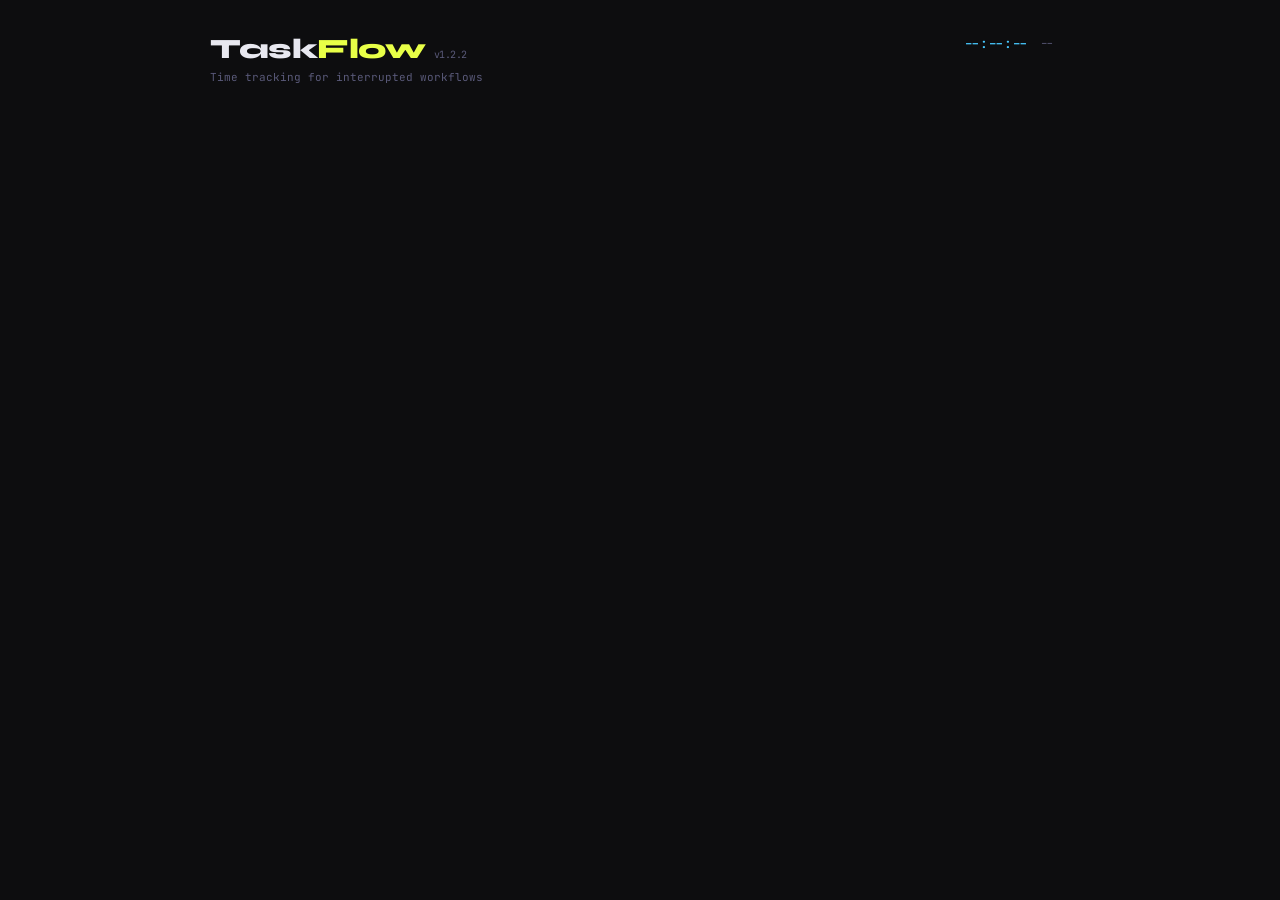
==== index.html @ 557c32c4 "feat: allow comma as decimal separator, show estimate on active task Co-Authored-By: Claude Opus 4.6" ====
<!DOCTYPE html>
<html lang="vi">
<head>
<meta charset="UTF-8">
<meta name="viewport" content="width=device-width, initial-scale=1.0">
<title>TaskFlow — Time Tracker</title>
<link rel="icon" type="image/png" href="favicon.png">
<link rel="manifest" href="manifest.json">
<meta name="theme-color" content="#0d0d0f">
<meta name="apple-mobile-web-app-capable" content="yes">
<meta name="apple-mobile-web-app-status-bar-style" content="black-translucent">
<link rel="apple-touch-icon" href="icons/icon-192.png">
<link href="https://fonts.googleapis.com/css2?family=JetBrains+Mono:wght@300;400;500;600;700&family=Syne:wght@400;600;700;800&display=swap" rel="stylesheet">
<style>
  :root {
    --bg: #0d0d0f;
    --surface: #13131a;
    --surface2: #1a1a24;
    --border: #2a2a3a;
    --accent: #e8ff47;
    --accent2: #47c8ff;
    --danger: #ff4757;
    --warn: #ffa502;
    --success: #2ed573;
    --text: #e8e8f0;
    --muted: #5a5a7a;
    --active-glow: 0 0 20px rgba(232, 255, 71, 0.15);
  }

  * { margin: 0; padding: 0; box-sizing: border-box; }

  body {
    background: var(--bg);
    color: var(--text);
    font-family: 'JetBrains Mono', monospace;
    min-height: 100vh;
    overflow-x: hidden;
  }

  /* Cosmic starfield background */
  #starfield {
    position: fixed;
    inset: 0;
    pointer-events: none;
    z-index: 0;
    overflow: hidden;
  }

  #star-canvas {
    display: block;
    width: 100%;
    height: 100%;
  }

  .container {
    max-width: 900px;
    margin: 0 auto;
    padding: 32px 20px;
    position: relative;
    z-index: 1;
  }

  /* Header */
  .header {
    display: flex;
    align-items: flex-start;
    justify-content: space-between;
    margin-bottom: 40px;
    gap: 16px;
    flex-wrap: wrap;
  }

  .logo {
    font-family: 'Syne', sans-serif;
    font-size: 28px;
    font-weight: 800;
    letter-spacing: -0.5px;
  }

  .logo span { color: var(--accent); }

  .header-meta {
    font-size: 11px;
    color: var(--muted);
    line-height: 1.8;
    text-align: right;
  }

  #live-clock {
    font-size: 13px;
    color: var(--accent2);
    font-weight: 500;
  }

  /* Add task section */
  .add-section {
    background: var(--surface);
    border: 1px solid var(--border);
    border-radius: 8px;
    padding: 20px;
    margin-bottom: 28px;
  }

  .add-section-title {
    font-size: 10px;
    letter-spacing: 2px;
    color: var(--muted);
    text-transform: uppercase;
    margin-bottom: 14px;
  }

  .add-row {
    display: flex;
    gap: 10px;
    flex-wrap: wrap;
  }

  .input-wrap {
    flex: 1;
    min-width: 200px;
  }

  input[type="text"] {
    width: 100%;
    background: var(--bg);
    border: 1px solid var(--border);
    border-radius: 6px;
    padding: 10px 14px;
    color: var(--text);
    font-family: 'JetBrains Mono', monospace;
    font-size: 13px;
    outline: none;
    transition: border-color 0.2s;
  }

  input[type="text"]:focus { border-color: var(--accent); }
  input[type="text"]::placeholder { color: var(--muted); }

  select {
    background: var(--bg);
    border: 1px solid var(--border);
    border-radius: 6px;
    padding: 10px 14px;
    color: var(--text);
    font-family: 'JetBrains Mono', monospace;
    font-size: 12px;
    outline: none;
    cursor: pointer;
    transition: border-color 0.2s;
  }

  select:focus { border-color: var(--accent); }

  .btn {
    display: inline-flex;
    align-items: center;
    gap: 6px;
    padding: 10px 18px;
    border-radius: 6px;
    font-family: 'JetBrains Mono', monospace;
    font-size: 12px;
    font-weight: 600;
    border: none;
    cursor: pointer;
    transition: all 0.15s;
    white-space: nowrap;
    letter-spacing: 0.5px;
  }

  .btn-primary {
    background: var(--accent);
    color: #0d0d0f;
  }

  .btn-primary:hover { background: #d4eb3a; transform: translateY(-1px); }

  .btn-sm {
    padding: 6px 12px;
    font-size: 11px;
  }

  .btn-ghost {
    background: transparent;
    color: var(--muted);
    border: 1px solid var(--border);
  }

  .btn-ghost:hover { color: var(--text); border-color: var(--muted); }

  .btn-danger {
    background: transparent;
    color: var(--danger);
    border: 1px solid transparent;
  }

  .btn-danger:hover { background: rgba(255,71,87,0.1); border-color: var(--danger); }

  /* Active Task */
  .active-card {
    background: var(--surface);
    border: 1px solid var(--accent);
    border-radius: 10px;
    padding: 24px;
    margin-bottom: 28px;
    box-shadow: var(--active-glow);
    position: relative;
    overflow: hidden;
  }

  .active-card::before {
    content: '';
    position: absolute;
    top: 0; left: 0; right: 0;
    height: 2px;
    background: linear-gradient(90deg, var(--accent), transparent);
  }

  .active-label {
    font-size: 10px;
    letter-spacing: 2px;
    color: var(--accent);
    text-transform: uppercase;
    margin-bottom: 12px;
    display: flex;
    align-items: center;
    gap: 8px;
  }

  .pulse {
    width: 7px; height: 7px;
    border-radius: 50%;
    background: var(--accent);
    animation: pulse 1.4s ease-in-out infinite;
  }

  @keyframes pulse {
    0%, 100% { opacity: 1; transform: scale(1); }
    50% { opacity: 0.4; transform: scale(0.7); }
  }

  .active-name {
    font-family: 'Syne', sans-serif;
    font-size: 22px;
    font-weight: 700;
    margin-bottom: 8px;
    letter-spacing: -0.3px;
  }

  .active-meta {
    display: flex;
    gap: 20px;
    align-items: center;
    flex-wrap: wrap;
    margin-bottom: 20px;
  }

  .timer-display {
    font-size: 36px;
    font-weight: 700;
    color: var(--accent);
    letter-spacing: 2px;
    font-variant-numeric: tabular-nums;
  }

  .active-actions {
    display: flex;
    gap: 10px;
    flex-wrap: wrap;
  }

  .btn-pause {
    background: rgba(255,165,2,0.1);
    color: var(--warn);
    border: 1px solid var(--warn);
  }

  .btn-pause:hover { background: rgba(255,165,2,0.2); }

  .btn-done {
    background: rgba(46,213,115,0.1);
    color: var(--success);
    border: 1px solid var(--success);
  }

  .btn-done:hover { background: rgba(46,213,115,0.2); }

  /* Task Stack */
  .section-header {
    display: flex;
    align-items: center;
    justify-content: space-between;
    margin-bottom: 14px;
  }

  .section-title {
    font-size: 10px;
    letter-spacing: 2px;
    color: var(--muted);
    text-transform: uppercase;
  }

  .badge {
    background: var(--surface2);
    border: 1px solid var(--border);
    border-radius: 20px;
    padding: 2px 10px;
    font-size: 11px;
    color: var(--muted);
  }

  /* Task items */
  .task-list { display: flex; flex-direction: column; gap: 8px; margin-bottom: 28px; }

  .task-item {
    background: var(--surface);
    border: 1px solid var(--border);
    border-radius: 8px;
    padding: 14px 16px;
    display: flex;
    align-items: center;
    gap: 14px;
    transition: all 0.2s;
  }

  .task-item:hover { border-color: var(--muted); }

  .task-item.pending {
    border-left: 3px solid var(--warn);
    opacity: 0.85;
  }

  .task-item.done {
    opacity: 0.7;
    border-left: 3px solid var(--success);
  }


  .task-info { flex: 1; min-width: 0; }

  .task-name {
    font-size: 15px;
    font-weight: 500;
    white-space: nowrap;
    overflow: hidden;
    text-overflow: ellipsis;
    margin-bottom: 3px;
  }

  .task-name.done-text { text-decoration: line-through; color: var(--text); opacity: 0.7; }

  .task-time-info {
    font-size: 13px;
    color: var(--muted);
    display: flex;
    gap: 12px;
    flex-wrap: wrap;
  }

  .time-chip {
    display: inline-flex;
    align-items: center;
    gap: 4px;
  }

  .time-chip.elapsed { color: var(--accent2); }
  .time-chip.pending-time { color: var(--warn); }

  .task-actions { display: flex; gap: 6px; flex-shrink: 0; }

  /* Empty state */
  .empty-state {
    text-align: center;
    padding: 40px 20px;
    color: var(--muted);
    border: 1px dashed var(--border);
    border-radius: 8px;
    font-size: 12px;
    line-height: 2;
  }

  /* Summary */
  .summary-grid {
    display: grid;
    grid-template-columns: repeat(auto-fit, minmax(140px, 1fr));
    gap: 12px;
    margin-bottom: 28px;
  }

  .stat-card {
    background: var(--surface);
    border: 1px solid var(--border);
    border-radius: 8px;
    padding: 16px;
  }

  .stat-label {
    font-size: 9px;
    letter-spacing: 2px;
    color: var(--muted);
    text-transform: uppercase;
    margin-bottom: 8px;
  }

  .stat-value {
    font-size: 20px;
    font-weight: 700;
    font-variant-numeric: tabular-nums;
  }

  .stat-value.accent { color: var(--accent); }
  .stat-value.blue { color: var(--accent2); }
  .stat-value.green { color: var(--success); }
  .stat-value.red { color: var(--danger); }

  /* No active */
  .no-active {
    background: var(--surface);
    border: 1px dashed var(--border);
    border-radius: 10px;
    padding: 24px;
    margin-bottom: 28px;
    text-align: center;
    color: var(--muted);
    font-size: 12px;
  }

  /* Tooltip-like status */
  .status-pill {
    font-size: 10px;
    padding: 3px 10px;
    border-radius: 20px;
    font-weight: 600;
    letter-spacing: 0.5px;
  }

  .status-active { background: rgba(232,255,71,0.1); color: var(--accent); border: 1px solid rgba(232,255,71,0.3); }
  .status-pending { background: rgba(255,165,2,0.1); color: var(--warn); border: 1px solid rgba(255,165,2,0.3); }
  .status-done { background: rgba(46,213,115,0.1); color: var(--success); border: 1px solid rgba(46,213,115,0.3); }

  /* Scrollbar */
  ::-webkit-scrollbar { width: 6px; }
  ::-webkit-scrollbar-track { background: var(--bg); }
  ::-webkit-scrollbar-thumb { background: var(--border); border-radius: 3px; }

  .divider {
    height: 1px;
    background: var(--border);
    margin: 24px 0;
  }

  /* Auth UI */
  .auth-bar {
    display: flex;
    align-items: center;
    gap: 12px;
  }

  .btn-google {
    display: inline-flex;
    align-items: center;
    gap: 8px;
    padding: 8px 16px;
    background: #fff;
    color: #333;
    border: none;
    border-radius: 6px;
    font-family: 'JetBrains Mono', monospace;
    font-size: 12px;
    font-weight: 600;
    cursor: pointer;
    transition: all 0.15s;
  }

  .btn-google:hover { background: #f0f0f0; transform: translateY(-1px); }

  .btn-google img {
    width: 16px;
    height: 16px;
  }

  .user-info {
    display: flex;
    align-items: center;
    gap: 10px;
  }

  .user-avatar {
    width: 32px;
    height: 32px;
    border-radius: 50%;
    border: 2px solid var(--accent);
  }

  .user-name {
    font-size: 12px;
    color: var(--text);
    font-weight: 500;
  }

  .btn-logout {
    background: transparent;
    border: 1px solid var(--border);
    color: var(--muted);
    padding: 6px 12px;
    border-radius: 6px;
    font-family: 'JetBrains Mono', monospace;
    font-size: 11px;
    cursor: pointer;
    transition: all 0.15s;
  }

  .btn-logout:hover { color: var(--danger); border-color: var(--danger); }

  .auth-wall {
    text-align: center;
    padding: 60px 20px;
    color: var(--muted);
    font-size: 13px;
    line-height: 2;
  }

  .auth-wall .btn-google {
    margin-top: 20px;
    padding: 12px 24px;
    font-size: 14px;
  }

  .sync-status {
    font-size: 13px;
    color: var(--muted);
    display: flex;
    align-items: center;
    gap: 4px;
  }

  .sync-status.syncing { color: var(--accent2); }
  .sync-status.synced { color: var(--success); }
  .sync-status.error { color: var(--danger); }

  @media (max-width: 600px) {
    .container { padding: 16px 12px; }
    .header { margin-bottom: 24px; }
    .logo { font-size: 22px; }
    .timer-display { font-size: 24px; }
    .active-name { font-size: 16px; }
    .active-card { padding: 16px; }
    .active-meta { gap: 10px; flex-direction: column; align-items: flex-start; }
    .active-actions { flex-direction: column; }
    .active-actions .btn { width: 100%; justify-content: center; }
    .add-row { flex-direction: column; }
    .add-row select, .add-row .btn { width: 100%; }
    .summary-grid { grid-template-columns: repeat(2, 1fr); gap: 8px; }
    .stat-card { padding: 12px; }
    .stat-value { font-size: 16px; }
    .task-item { padding: 12px; gap: 10px; flex-wrap: wrap; }
    .task-actions { width: 100%; justify-content: flex-end; }
    .task-name { white-space: normal; }
    .task-time-info { font-size: 11px; }
  }
</style>
</head>
<body>
<div id="starfield"><canvas id="star-canvas"></canvas></div>
<div id="sync-status" class="sync-status" style="position:fixed;top:12px;right:16px;z-index:10;"></div>
<div class="container">

  <!-- Header -->
  <div class="header">
    <div>
      <div class="logo">Task<span>Flow</span> <span style="font-size:10px;color:var(--muted);font-family:'JetBrains Mono',monospace;font-weight:400;">v1.2.2</span></div>
      <div style="font-size:11px;color:var(--muted);margin-top:4px;">Time tracking for interrupted workflows</div>
    </div>
    <div style="display:flex;align-items:flex-end;gap:16px;flex-wrap:wrap;">
      <div class="header-meta">
        <div style="display:flex;align-items:center;gap:12px;">
          <div id="live-clock">--:--:--</div>
          <div id="today-date" style="color:var(--muted);white-space:nowrap;">--</div>
        </div>
      </div>
      <div id="auth-bar" class="auth-bar"></div>
    </div>
  </div>

  <!-- Auth Wall (shown when not logged in) -->
  <div id="auth-wall" class="auth-wall" style="display:none;">
    <div style="font-size:48px;margin-bottom:16px;">&#9201;</div>
    <div style="font-family:'Syne',sans-serif;font-size:22px;font-weight:700;color:var(--text);margin-bottom:8px;">Chào mừng đến TaskFlow</div>
    <div>Đăng nhập để đồng bộ tasks trên mọi thiết bị</div>
    <button class="btn-google" onclick="googleLogin()">
      <img src="https://www.gstatic.com/firebasejs/ui/2.0.0/images/auth/google.svg" alt="G" />
      Đăng nhập với Google
    </button>
  </div>

  <!-- App content (hidden when not logged in) -->
  <div id="app-content" style="display:none;">

  <!-- Stats -->
  <div class="summary-grid" id="stats-grid">
    <div class="stat-card">
      <div class="stat-label">Hôm nay</div>
      <div class="stat-value accent" id="stat-total">00:00:00</div>
    </div>
    <div class="stat-card">
      <div class="stat-label">Đang chạy</div>
      <div class="stat-value blue" id="stat-active">—</div>
    </div>
    <div class="stat-card">
      <div class="stat-label">Bị pending</div>
      <div class="stat-value red" id="stat-pending">0</div>
    </div>
    <div class="stat-card">
      <div class="stat-label">Hoàn thành</div>
      <div class="stat-value green" id="stat-done">0</div>
    </div>
  </div>

  <!-- Add Task -->
  <div class="add-section">
    <div class="add-section-title">// Thêm task mới</div>
    <div class="add-row">
      <div class="input-wrap">
        <input type="text" id="task-input" placeholder="Tên task (vd: Fix bug #142, Review PR...)" autocomplete="off" />
      </div>
      <input type="text" id="estimate-input" inputmode="decimal" placeholder="Giờ (vd: 0.5, 1, 2)" style="width:140px;background:var(--bg);border:1px solid var(--border);border-radius:6px;padding:10px 14px;color:var(--text);font-family:'JetBrains Mono',monospace;font-size:12px;outline:none;" />
      <button class="btn btn-primary" onclick="addTask()">
        ＋ Thêm & Bắt đầu
      </button>
    </div>
  </div>

  <!-- Active Task -->
  <div id="active-section"></div>

  <!-- Pending Stack -->
  <div id="pending-section"></div>

  <!-- Done -->
  <div id="done-section"></div>

  </div><!-- /app-content -->

</div>

<script src="https://www.gstatic.com/firebasejs/10.12.0/firebase-app-compat.js"></script>
<script src="https://www.gstatic.com/firebasejs/10.12.0/firebase-auth-compat.js"></script>
<script src="https://www.gstatic.com/firebasejs/10.12.0/firebase-firestore-compat.js"></script>

<script>
  // ── Firebase Config ─────────────────────────────────────
  const firebaseConfig = {
    apiKey: "AIzaSyDa9plj2Aud57nIozm1wTnDUVguUvR-TVI",
    authDomain: "task-flow-230d3.firebaseapp.com",
    projectId: "task-flow-230d3",
    storageBucket: "task-flow-230d3.firebasestorage.app",
    messagingSenderId: "21819695719",
    appId: "1:21819695719:web:94131182a2fa35cc962ac2",
    measurementId: "G-FZWWDHM69B"
  };

  firebase.initializeApp(firebaseConfig);
  const auth = firebase.auth();
  const db = firebase.firestore();
  const googleProvider = new firebase.auth.GoogleAuthProvider();

  // ── State ──────────────────────────────────────────────
  let tasks = [];
  let activeId = null;
  let tickInterval = null;
  let currentUser = null;
  let unsubFirestore = null;

  // ── Helpers ────────────────────────────────────────────
  function fmtTime(ms) {
    if (ms < 0) ms = 0;
    const s = Math.floor(ms / 1000);
    const h = Math.floor(s / 3600);
    const m = Math.floor((s % 3600) / 60);
    const sec = s % 60;
    return [h, m, sec].map(v => String(v).padStart(2, '0')).join(':');
  }

  function fmtShort(ms) {
    if (ms < 0) ms = 0;
    const s = Math.floor(ms / 1000);
    const h = Math.floor(s / 3600);
    const m = Math.floor((s % 3600) / 60);
    if (h > 0) return `${h}h ${m}m`;
    return `${m}m ${s % 60}s`;
  }

  function getElapsed(task) {
    let total = task.elapsed || 0;
    if (task.status === 'active' && task.startedAt) {
      total += Date.now() - task.startedAt;
    }
    return total;
  }

  function save() {
    hasUserInteracted = true;
    // Local cache (luôn lưu ngay)
    localStorage.setItem('taskflow_tasks', JSON.stringify(tasks));
    localStorage.setItem('taskflow_active', activeId || '');
    // Debounce sync to Firestore (2s)
    if (currentUser && !isSyncingFromRemote) debouncedSync();
  }

  // ── Auth ─────────────────────────────────────────────────
  function googleLogin() {
    auth.signInWithPopup(googleProvider).catch(err => {
      console.error('Login failed:', err);
      alert('Đăng nhập thất bại: ' + err.message);
    });
  }

  function logout() {
    auth.signOut();
  }

  function renderAuthBar() {
    const el = document.getElementById('auth-bar');
    if (currentUser) {
      el.innerHTML = `
        <div class="user-info">
          <img class="user-avatar" src="${escHtml(currentUser.photoURL || '')}" alt="" referrerpolicy="no-referrer" />
          <span class="user-name">${escHtml(currentUser.displayName || currentUser.email)}</span>
        </div>
        <button class="btn-logout" onclick="logout()">Đăng xuất</button>`;
    } else {
      el.innerHTML = '';
    }
  }

  let syncHideTimer = null;
  let syncDebounceTimer = null;
  let localDataHash = '';
  let isSyncingFromRemote = false;
  let hasUserInteracted = false;

  function setSyncStatus(status, text) {
    if (!hasUserInteracted) return;
    const el = document.getElementById('sync-status');
    el.className = 'sync-status ' + status;
    el.textContent = text;
    el.style.display = '';
    clearTimeout(syncHideTimer);
    if (status === 'synced') {
      syncHideTimer = setTimeout(() => { el.style.display = 'none'; }, 5000);
    }
  }

  function computeDataHash() {
    return JSON.stringify({ tasks, activeId: activeId || null });
  }

  // ── Firestore Sync ──────────────────────────────────────
  async function syncToFirestore() {
    if (!currentUser) return;
    const hash = computeDataHash();
    if (hash === localDataHash) return; // Không thay đổi → bỏ qua
    localDataHash = hash;

    setSyncStatus('syncing', 'Đang đồng bộ...');
    try {
      const docRef = db.collection('users').doc(currentUser.uid);
      await docRef.set({
        tasks: JSON.parse(JSON.stringify(tasks)),
        activeId: activeId || null,
        updatedAt: firebase.firestore.FieldValue.serverTimestamp()
      }, { merge: true });
      setSyncStatus('synced', '✓ Đã đồng bộ');
    } catch (err) {
      localDataHash = ''; // Reset để retry lần sau
      console.error('Sync failed:', err);
      setSyncStatus('error', '✕ Lỗi đồng bộ');
    }
  }

  function debouncedSync() {
    if (!currentUser) return;
    clearTimeout(syncDebounceTimer);
    syncDebounceTimer = setTimeout(syncToFirestore, 2000);
  }

  function flushSync() {
    if (syncDebounceTimer) {
      clearTimeout(syncDebounceTimer);
      syncDebounceTimer = null;
      return syncToFirestore();
    }
    return Promise.resolve();
  }

  function listenFirestore() {
    if (unsubFirestore) unsubFirestore();
    if (!currentUser) return;

    const docRef = db.collection('users').doc(currentUser.uid);
    unsubFirestore = docRef.onSnapshot(async snap => {
      if (!snap.exists) {
        syncToFirestore();
        return;
      }
      const data = snap.data();
      if (!data.tasks) return;

      const remoteHash = JSON.stringify({ tasks: data.tasks, activeId: data.activeId || null });
      if (remoteHash === localDataHash) {
        setSyncStatus('synced', '✓ Đã đồng bộ');
        return;
      }

      // Nếu đang có thay đổi local chưa sync → flush lên trước
      if (syncDebounceTimer) {
        await flushSync();
        // Sau khi flush, snapshot mới sẽ fire lại → xử lý ở lần sau
        return;
      }

      isSyncingFromRemote = true;
      tasks = data.tasks;
      activeId = data.activeId || null;
      localDataHash = computeDataHash();
      localStorage.setItem('taskflow_tasks', JSON.stringify(tasks));
      localStorage.setItem('taskflow_active', activeId || '');
      render();
      setSyncStatus('synced', '✓ Đã đồng bộ');
      isSyncingFromRemote = false;
    }, err => {
      console.error('Firestore listen error:', err);
      setSyncStatus('error', '✕ Lỗi kết nối');
    });
  }

  // ── Auth State Listener ─────────────────────────────────
  auth.onAuthStateChanged(user => {
    currentUser = user;
    renderAuthBar();

    if (user) {
      document.getElementById('auth-wall').style.display = 'none';
      document.getElementById('app-content').style.display = 'block';
      // Load from local cache first for instant display
      tasks = JSON.parse(localStorage.getItem('taskflow_tasks') || '[]');
      activeId = localStorage.getItem('taskflow_active') || null;
      render();
      // Then listen to Firestore for real-time sync
      listenFirestore();
    } else {
      document.getElementById('auth-wall').style.display = 'block';
      document.getElementById('app-content').style.display = 'none';
      if (unsubFirestore) {
        unsubFirestore();
        unsubFirestore = null;
      }
      tasks = [];
      activeId = null;
    }
  });

  function uid() {
    return Date.now().toString(36) + Math.random().toString(36).slice(2, 7);
  }


  // ── Core Actions ───────────────────────────────────────
  function addTask() {
    const input = document.getElementById('task-input');
    const estimateInput = document.getElementById('estimate-input');
    const name = input.value.trim();
    const estimateHours = parseFloat(estimateInput.value) || 0;
    let valid = true;

    input.style.borderColor = '';
    estimateInput.style.borderColor = '';

    if (!name) { input.style.borderColor = 'var(--danger)'; input.focus(); valid = false; }
    if (!valid) return;

    const estimateMs = estimateHours * 3600000;
    const task = {
      id: uid(),
      name,
      status: 'idle',
      elapsed: 0,
      estimateMs: estimateMs || null,
      notified20: false,
      startedAt: null,
      createdAt: Date.now(),
      completedAt: null,
    };

    tasks.unshift(task);
    input.value = '';
    estimateInput.value = '';

    // If there's an active task, pause it first
    if (activeId) {
      pauseTask(activeId, false);
    }

    startTask(task.id);
  }

  function startTask(id) {
    // Pause current active if any
    if (activeId && activeId !== id) {
      pauseTask(activeId, false);
    }

    const task = tasks.find(t => t.id === id);
    if (!task) return;
    task.status = 'active';
    task.startedAt = Date.now();
    activeId = id;
    save();
    render();
  }

  function pauseTask(id, doRender = true) {
    const task = tasks.find(t => t.id === id);
    if (!task || task.status !== 'active') return;
    task.elapsed += Date.now() - task.startedAt;
    task.startedAt = null;
    task.status = 'pending';
    if (activeId === id) activeId = null;
    save();
    if (doRender) render();
  }

  function doneTask(id) {
    const task = tasks.find(t => t.id === id);
    if (!task) return;
    if (task.status === 'active') {
      task.elapsed += Date.now() - task.startedAt;
      task.startedAt = null;
    }
    task.status = 'done';
    task.completedAt = Date.now();
    if (activeId === id) activeId = null;
    save();
    render();
  }

  function deleteTask(id) {
    if (activeId === id) activeId = null;
    tasks = tasks.filter(t => t.id !== id);
    save();
    render();
  }

  function resumeTask(id) {
    if (activeId && activeId !== id) {
      pauseTask(activeId, false);
    }
    const task = tasks.find(t => t.id === id);
    if (!task) return;
    task.status = 'active';
    task.startedAt = Date.now();
    activeId = id;
    save();
    render();
  }

  // ── Render ─────────────────────────────────────────────
  function render() {
    clearInterval(tickInterval);

    renderActive();
    renderPending();
    renderDone();
    renderStats();

    // Tick every second for active timer and pending "time since"
    const hasPending = tasks.some(t => t.status === 'pending');
    if (activeId || hasPending) {
      tickInterval = setInterval(() => {
        if (activeId) {
          renderActive();
          checkDeadlineNotification();
        }
        if (hasPending) tickPendingSince();
        renderStats();
      }, 1000);
    }
  }

  function renderActive() {
    const el = document.getElementById('active-section');
    const task = activeId ? tasks.find(t => t.id === activeId) : null;

    if (!task || task.status !== 'active') {
      el.innerHTML = `<div class="no-active">
        <div style="font-size:24px;margin-bottom:8px;">⏸</div>
        Chưa có task nào đang chạy.<br>
        Thêm task mới hoặc resume task bị pending.
      </div>`;
      return;
    }

    const elapsed = getElapsed(task);
    el.innerHTML = `
      <div class="active-card">
        <div class="active-label">
          <span class="pulse"></span>
          ĐANG CHẠY
        </div>
        <div class="active-name">${escHtml(task.name)}</div>
        <div class="active-meta">
          <div class="timer-display" id="active-timer">${fmtTime(elapsed)}</div>
          ${task.estimateMs ? (() => {
            const remaining = task.estimateMs - elapsed;
            const color = remaining <= 0 ? 'var(--danger)' : remaining <= task.estimateMs * 0.2 ? 'var(--warn)' : 'var(--success)';
            const text = remaining > 0 ? '⏳ Còn: ' + fmtShort(remaining) : '⚠ Quá hạn: ' + fmtShort(Math.abs(remaining));
            const estHours = (task.estimateMs / 3600000).toFixed(1);
            return `<div style="font-size:14px;color:var(--muted);">Estimate: ${estHours}h</div>
              <div style="font-size:18px;font-weight:600;color:${color};">${text}</div>`;
          })() : ''}
          <span class="status-pill status-active">ACTIVE</span>
        </div>
        <div class="active-actions">
          <button class="btn btn-pause" onclick="pauseTask('${task.id}')">⏸ Pause (nhận task mới)</button>
          <button class="btn btn-done" onclick="doneTask('${task.id}')">✓ Hoàn thành</button>
          <button class="btn btn-danger btn-sm" onclick="deleteTask('${task.id}')">✕</button>
        </div>
      </div>`;
  }

  function renderPending() {
    const el = document.getElementById('pending-section');
    const pending = tasks.filter(t => t.status === 'pending');

    let html = `<div class="section-header">
      <span class="section-title">// Stack — Đang pending</span>
      <span class="badge">${pending.length} tasks</span>
    </div>`;

    if (pending.length === 0) {
      html += `<div class="task-list"><div class="empty-state">Không có task nào đang bị pending</div></div>`;
    } else {
      html += `<div class="task-list">`;
      pending.forEach((task, i) => {
        const elapsed = getElapsed(task);
        html += `
        <div class="task-item pending">
          <div class="task-info">
            <div class="task-name">${escHtml(task.name)}</div>
            <div class="task-time-info">
              <span class="time-chip elapsed">⏱ Đã làm: ${fmtShort(elapsed)}</span>
              <span class="time-chip pending-time" data-pending-since="${task.startedAt || task.createdAt}">⏳ Pending từ: ${timeSince(task.startedAt || task.createdAt)}</span>
              ${estimateChip(task)}
            </div>
          </div>
          <div class="task-actions">
            <button class="btn btn-ghost btn-sm" onclick="resumeTask('${task.id}')">▶ Resume</button>
            <button class="btn btn-done btn-sm" style="padding:6px 12px;font-size:11px;" onclick="doneTask('${task.id}')">✓</button>
            <button class="btn btn-danger btn-sm" onclick="deleteTask('${task.id}')">✕</button>
          </div>
        </div>`;
      });
      html += `</div>`;
    }

    el.innerHTML = html;
  }

  function estimateChip(task) {
    if (!task.estimateMs) return '';
    const elapsed = task.elapsed || getElapsed(task);
    const remaining = task.estimateMs - elapsed;
    if (remaining > 0) {
      return `<span class="time-chip" style="color:var(--success);">⏳ Còn: ${fmtShort(remaining)}</span>`;
    }
    return `<span class="time-chip" style="color:var(--danger);">⚠ Quá hạn: ${fmtShort(Math.abs(remaining))}</span>`;
  }

  function tickPendingSince() {
    document.querySelectorAll('[data-pending-since]').forEach(el => {
      const ts = Number(el.getAttribute('data-pending-since'));
      if (ts) el.textContent = '⏳ Pending từ: ' + timeSince(ts);
    });
  }

  function renderDone() {
    const el = document.getElementById('done-section');
    const done = tasks.filter(t => t.status === 'done').slice(0, 10);

    if (done.length === 0) { el.innerHTML = ''; return; }

    let html = `<div class="divider"></div>
    <div class="section-header">
      <span class="section-title">// Hoàn thành hôm nay</span>
      <span class="badge">${done.length}</span>
    </div>
    <div class="task-list">`;

    done.forEach(task => {
      const elapsed = task.elapsed || 0;
      html += `
      <div class="task-item done">
        <div class="task-info">
          <div class="task-name done-text">${escHtml(task.name)}</div>
          <div class="task-time-info">
            <span class="time-chip">Total: ${fmtShort(elapsed)} (${(elapsed / 3600000).toFixed(2)}h)</span>
              ${estimateChip(task)}
          </div>
        </div>
        <div class="task-actions">
          <button class="btn btn-danger btn-sm" onclick="deleteTask('${task.id}')">✕</button>
        </div>
      </div>`;
    });
    html += `</div>`;
    el.innerHTML = html;
  }

  function renderStats() {
    const active = tasks.find(t => t.status === 'active');
    const pending = tasks.filter(t => t.status === 'pending');
    const done = tasks.filter(t => t.status === 'done');

    const totalMs = tasks.reduce((s, t) => s + getElapsed(t), 0);

    document.getElementById('stat-total').textContent = fmtTime(totalMs);
    document.getElementById('stat-active').textContent = active ? fmtTime(getElapsed(active)) : '—';
    document.getElementById('stat-pending').textContent = pending.length;
    document.getElementById('stat-done').textContent = done.length;
  }

  function timeSince(ts) {
    if (!ts) return '—';
    const diff = Date.now() - ts;
    return fmtShort(diff) + ' trước';
  }

  function escHtml(str) {
    return str.replace(/&/g,'&amp;').replace(/</g,'&lt;').replace(/>/g,'&gt;').replace(/"/g,'&quot;');
  }

  // ── Notifications ────────────────────────────────────────
  if ('Notification' in window && Notification.permission === 'default') {
    Notification.requestPermission();
  }

  function sendNotification(title, body) {
    if ('Notification' in window && Notification.permission === 'granted') {
      new Notification(title, { body, icon: 'favicon.png' });
    }
  }

  function checkDeadlineNotification() {
    const task = activeId ? tasks.find(t => t.id === activeId) : null;
    if (!task || !task.estimateMs) return;
    const elapsed = getElapsed(task);
    const remaining = task.estimateMs - elapsed;
    if (remaining <= 0) return;

    const pct = remaining / task.estimateMs;
    const isLargeTask = task.estimateMs > 1800000; // > 0.5h

    if (!task.notifiedAt) task.notifiedAt = {};

    if (isLargeTask) {
      if (pct <= 0.10 && !task.notifiedAt.p10) {
        task.notifiedAt.p10 = true;
        save();
        sendNotification('TaskFlow — Còn 10% thời gian!', `"${task.name}" chỉ còn ${fmtShort(remaining)}`);
      } else if (pct <= 0.25 && !task.notifiedAt.p25) {
        task.notifiedAt.p25 = true;
        save();
        sendNotification('TaskFlow — Còn 25% thời gian!', `"${task.name}" chỉ còn ${fmtShort(remaining)}`);
      } else if (pct <= 0.50 && !task.notifiedAt.p50) {
        task.notifiedAt.p50 = true;
        save();
        sendNotification('TaskFlow — Còn 50% thời gian', `"${task.name}" chỉ còn ${fmtShort(remaining)}`);
      }
    } else {
      if (pct <= 0.20 && !task.notifiedAt.p20) {
        task.notifiedAt.p20 = true;
        save();
        sendNotification('TaskFlow — Sắp hết thời gian!', `"${task.name}" chỉ còn ${fmtShort(remaining)}`);
      }
    }
  }

  // ── Clock ──────────────────────────────────────────────
  function updateClock() {
    const now = new Date();
    document.getElementById('live-clock').textContent =
      now.toLocaleTimeString('vi-VN', { hour12: false });
    document.getElementById('today-date').textContent =
      now.toLocaleDateString('vi-VN', { weekday: 'long', day: '2-digit', month: '2-digit', year: 'numeric' });
  }

  setInterval(updateClock, 1000);
  updateClock();

  // ── Enter key ──────────────────────────────────────────
  document.getElementById('task-input').addEventListener('keydown', e => {
    if (e.key === 'Enter') addTask();
    else e.target.style.borderColor = '';
  });

  // ── Estimate input: only allow decimal numbers ────────
  document.getElementById('estimate-input').addEventListener('keydown', e => {
    if (e.key === 'Enter') { addTask(); return; }
    e.target.style.borderColor = '';
    const allowed = ['Backspace','Delete','Tab','ArrowLeft','ArrowRight','Home','End'];
    if (allowed.includes(e.key)) return;
    if ((e.key === '.' || e.key === ',') && !e.target.value.includes('.') && !e.target.value.includes(',')) {
      e.preventDefault();
      e.target.setRangeText('.', e.target.selectionStart, e.target.selectionEnd, 'end');
      return;
    }
    if (e.key >= '0' && e.key <= '9') return;
    e.preventDefault();
  });

  // ── Service Worker ─────────────────────────────────────
  if ('serviceWorker' in navigator) {
    navigator.serviceWorker.register('/sw.js');
  }

  // ── Starfield ────────────────────────────────────────────
  (function() {
    const canvas = document.getElementById('star-canvas');
    const ctx = canvas.getContext('2d');
    let w, h, stars;

    const STAR_COUNT = 80;
    const SPEED = 0.4;
    const colors = [
      [232, 255, 71],   // accent yellow
      [71, 200, 255],   // accent blue
      [255, 255, 255],  // white
    ];

    function resize() {
      w = canvas.width = window.innerWidth;
      h = canvas.height = window.innerHeight;
    }

    function createStars() {
      stars = [];
      for (let i = 0; i < STAR_COUNT; i++) {
        stars.push({
          x: Math.random() * w - w / 2,
          y: Math.random() * h - h / 2,
          z: Math.random() * 1000,
          color: colors[Math.floor(Math.random() * colors.length)],
        });
      }
    }

    function draw() {
      ctx.fillStyle = 'rgba(13, 13, 15, 0.25)';
      ctx.fillRect(0, 0, w, h);

      const cx = w / 2;
      const cy = h / 2;

      for (const star of stars) {
        star.z -= SPEED;
        if (star.z <= 0.5) {
          star.x = Math.random() * w - w / 2;
          star.y = Math.random() * h - h / 2;
          star.z = 1000;
        }

        const sx = (star.x / star.z) * 300 + cx;
        const sy = (star.y / star.z) * 300 + cy;

        if (sx < -10 || sx > w + 10 || sy < -10 || sy > h + 10) {
          star.x = Math.random() * w - w / 2;
          star.y = Math.random() * h - h / 2;
          star.z = 1000;
          continue;
        }

        const depth = 1 - star.z / 1000;
        const size = depth * 3.5 + 0.5;
        const alpha = depth * 0.7 + 0.1;
        const [r, g, b] = star.color;

        // Outer glow
        const glow = ctx.createRadialGradient(sx, sy, 0, sx, sy, size * 4);
        glow.addColorStop(0, `rgba(${r},${g},${b},${alpha * 0.6})`);
        glow.addColorStop(0.15, `rgba(${r},${g},${b},${alpha * 0.3})`);
        glow.addColorStop(0.5, `rgba(${r},${g},${b},${alpha * 0.08})`);
        glow.addColorStop(1, `rgba(${r},${g},${b},0)`);
        ctx.beginPath();
        ctx.arc(sx, sy, size * 4, 0, Math.PI * 2);
        ctx.fillStyle = glow;
        ctx.fill();

        // Core
        ctx.beginPath();
        ctx.arc(sx, sy, size * 0.6, 0, Math.PI * 2);
        ctx.fillStyle = `rgba(${r},${g},${b},${Math.min(alpha + 0.3, 1)})`;
        ctx.fill();
      }

      requestAnimationFrame(draw);
    }

    window.addEventListener('resize', () => { resize(); createStars(); });
    resize();
    createStars();
    // Clear canvas first
    ctx.fillStyle = '#0d0d0f';
    ctx.fillRect(0, 0, w, h);
    draw();
  })();

  // ── Init ───────────────────────────────────────────────
  // render() is called by auth.onAuthStateChanged
</script>
</body>
</html>
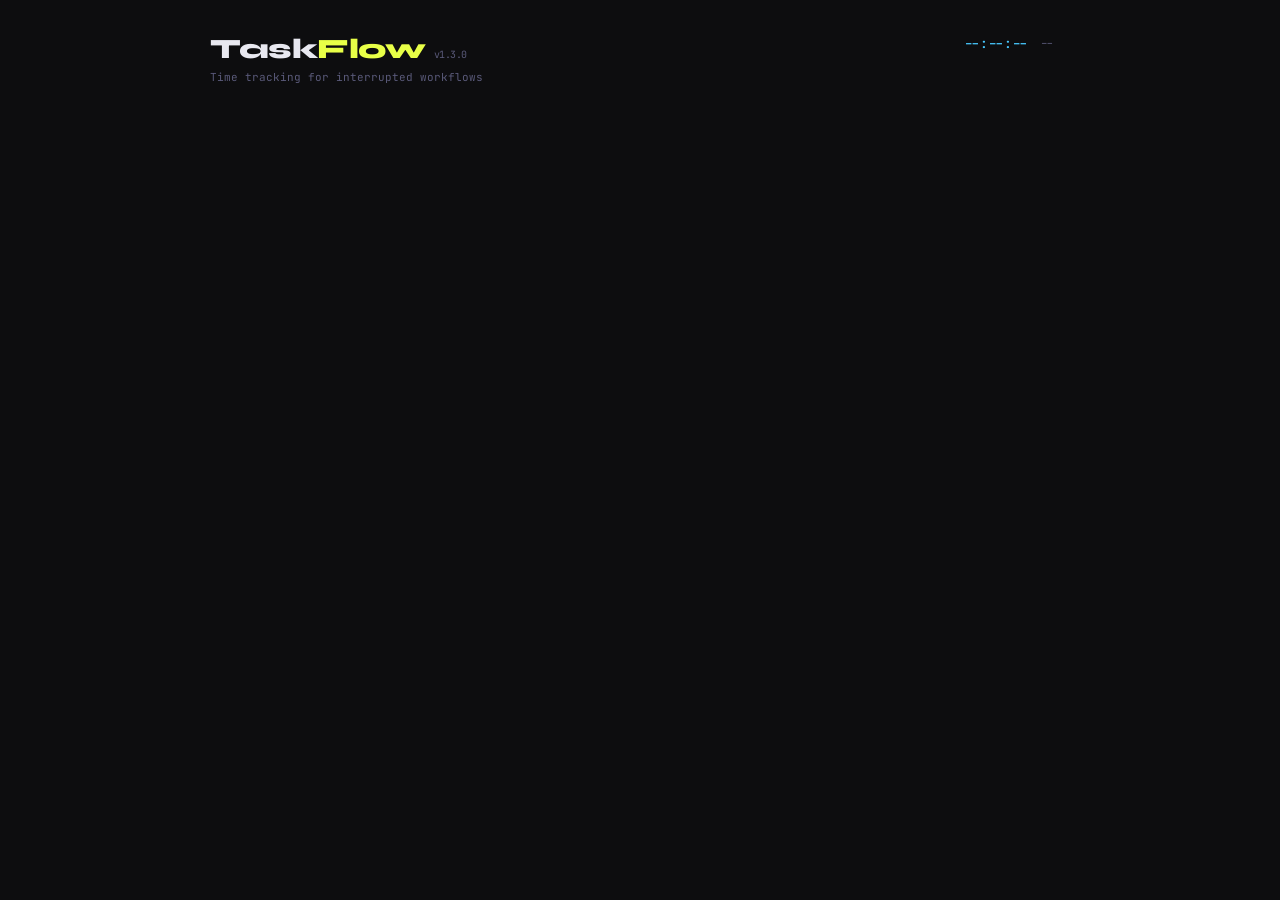
==== commit 5bd8defc: "feat: migrate to Firestore subcollection with server-side pagination - Each task is now a separate d" ====
--- a/index.html
+++ b/index.html
@@ -567,7 +567,7 @@
   <!-- Header -->
   <div class="header">
     <div>
-      <div class="logo">Task<span>Flow</span> <span style="font-size:10px;color:var(--muted);font-family:'JetBrains Mono',monospace;font-weight:400;">v1.2.2</span></div>
+      <div class="logo">Task<span>Flow</span> <span style="font-size:10px;color:var(--muted);font-family:'JetBrains Mono',monospace;font-weight:400;">v1.3.0</span></div>
       <div style="font-size:11px;color:var(--muted);margin-top:4px;">Time tracking for interrupted workflows</div>
     </div>
     <div style="display:flex;align-items:flex-end;gap:16px;flex-wrap:wrap;">
@@ -664,11 +664,18 @@
   const googleProvider = new firebase.auth.GoogleAuthProvider();
 
   // ── State ──────────────────────────────────────────────
-  let tasks = [];
+  let tasks = [];       // active + pending + idle only
+  let doneTasks = [];   // done tasks (current page from Firestore)
+  let doneTotalCount = 0;
   let activeId = null;
   let tickInterval = null;
   let currentUser = null;
   let unsubFirestore = null;
+  let doneLastDoc = null;
+  let doneFirstDoc = null;
+  let donePageStack = []; // stack of firstDoc for previous pages
+  let donePage = 0;
+  const DONE_PAGE_SIZE = 10;
 
   // ── Helpers ────────────────────────────────────────────
   function fmtTime(ms) {
@@ -699,11 +706,13 @@
 
   function save() {
     hasUserInteracted = true;
-    // Local cache (luôn lưu ngay)
+    // Local cache
     localStorage.setItem('taskflow_tasks', JSON.stringify(tasks));
     localStorage.setItem('taskflow_active', activeId || '');
-    // Debounce sync to Firestore (2s)
-    if (currentUser && !isSyncingFromRemote) debouncedSync();
+  }
+
+  function tasksRef() {
+    return db.collection('users').doc(currentUser.uid).collection('tasks');
   }
 
   // ── Auth ─────────────────────────────────────────────────
@@ -733,9 +742,6 @@
   }
 
   let syncHideTimer = null;
-  let syncDebounceTimer = null;
-  let localDataHash = '';
-  let isSyncingFromRemote = false;
   let hasUserInteracted = false;
 
   function setSyncStatus(status, text) {
@@ -750,103 +756,180 @@
     }
   }
 
-  function computeDataHash() {
-    return JSON.stringify({ tasks, activeId: activeId || null });
-  }
-
-  // ── Firestore Sync ──────────────────────────────────────
-  async function syncToFirestore() {
+  // ── Firestore Sync (subcollection) ────────────────────
+  async function saveTask(task) {
     if (!currentUser) return;
-    const hash = computeDataHash();
-    if (hash === localDataHash) return; // Không thay đổi → bỏ qua
-    localDataHash = hash;
-
+    hasUserInteracted = true;
     setSyncStatus('syncing', 'Đang đồng bộ...');
     try {
-      const docRef = db.collection('users').doc(currentUser.uid);
-      await docRef.set({
-        tasks: JSON.parse(JSON.stringify(tasks)),
-        activeId: activeId || null,
-        updatedAt: firebase.firestore.FieldValue.serverTimestamp()
-      }, { merge: true });
+      await tasksRef().doc(task.id).set(JSON.parse(JSON.stringify(task)));
       setSyncStatus('synced', '✓ Đã đồng bộ');
     } catch (err) {
-      localDataHash = ''; // Reset để retry lần sau
-      console.error('Sync failed:', err);
+      console.error('Save task failed:', err);
       setSyncStatus('error', '✕ Lỗi đồng bộ');
     }
   }
 
-  function debouncedSync() {
+  async function deleteTaskFromFirestore(id) {
     if (!currentUser) return;
-    clearTimeout(syncDebounceTimer);
-    syncDebounceTimer = setTimeout(syncToFirestore, 2000);
-  }
-
-  function flushSync() {
-    if (syncDebounceTimer) {
-      clearTimeout(syncDebounceTimer);
-      syncDebounceTimer = null;
-      return syncToFirestore();
-    }
-    return Promise.resolve();
+    setSyncStatus('syncing', 'Đang đồng bộ...');
+    try {
+      await tasksRef().doc(id).delete();
+      setSyncStatus('synced', '✓ Đã đồng bộ');
+    } catch (err) {
+      console.error('Delete task failed:', err);
+      setSyncStatus('error', '✕ Lỗi đồng bộ');
+    }
+  }
+
+  async function fetchDoneTasks(direction) {
+    if (!currentUser) return;
+    let query = tasksRef()
+      .where('status', '==', 'done')
+      .orderBy('completedAt', 'desc')
+      .limit(DONE_PAGE_SIZE);
+
+    if (direction === 'next' && doneLastDoc) {
+      query = query.startAfter(doneLastDoc);
+    } else if (direction === 'prev' && donePageStack.length > 0) {
+      const startAt = donePageStack.pop();
+      query = tasksRef()
+        .where('status', '==', 'done')
+        .orderBy('completedAt', 'desc')
+        .startAt(startAt)
+        .limit(DONE_PAGE_SIZE);
+    }
+
+    try {
+      const snap = await query.get();
+      if (snap.empty && direction === 'next') return; // Không còn data
+
+      if (direction === 'next' && doneFirstDoc) {
+        donePageStack.push(doneFirstDoc);
+      }
+
+      doneTasks = snap.docs.map(d => d.data());
+      doneFirstDoc = snap.docs[0] || null;
+      doneLastDoc = snap.docs[snap.docs.length - 1] || null;
+
+      if (direction === 'next') donePage++;
+      else if (direction === 'prev' && donePage > 0) donePage--;
+
+      renderDone();
+    } catch (err) {
+      console.error('Fetch done tasks failed:', err);
+    }
+  }
+
+  async function fetchDoneCount() {
+    if (!currentUser) return;
+    try {
+      const snap = await tasksRef().where('status', '==', 'done').get();
+      doneTotalCount = snap.size;
+    } catch (err) {
+      console.error('Count done tasks failed:', err);
+    }
+  }
+
+  async function searchDoneTasks(keyword) {
+    if (!currentUser) return;
+    if (!keyword) {
+      donePage = 0;
+      donePageStack = [];
+      doneFirstDoc = null;
+      doneLastDoc = null;
+      await fetchDoneCount();
+      await fetchDoneTasks('first');
+      return;
+    }
+    // Firestore không hỗ trợ full-text search → fetch all done và filter client-side
+    try {
+      const snap = await tasksRef()
+        .where('status', '==', 'done')
+        .orderBy('completedAt', 'desc')
+        .get();
+      const all = snap.docs.map(d => d.data());
+      const kw = keyword.toLowerCase();
+      doneTasks = all.filter(t => t.name.toLowerCase().includes(kw));
+      doneTotalCount = doneTasks.length;
+      donePage = 0;
+      donePageStack = [];
+      doneFirstDoc = null;
+      doneLastDoc = null;
+      renderDone(true); // isSearchResult = true
+    } catch (err) {
+      console.error('Search done tasks failed:', err);
+    }
   }
 
   function listenFirestore() {
     if (unsubFirestore) unsubFirestore();
     if (!currentUser) return;
 
-    const docRef = db.collection('users').doc(currentUser.uid);
-    unsubFirestore = docRef.onSnapshot(async snap => {
-      if (!snap.exists) {
-        syncToFirestore();
-        return;
-      }
-      const data = snap.data();
-      if (!data.tasks) return;
-
-      const remoteHash = JSON.stringify({ tasks: data.tasks, activeId: data.activeId || null });
-      if (remoteHash === localDataHash) {
-        setSyncStatus('synced', '✓ Đã đồng bộ');
-        return;
-      }
-
-      // Nếu đang có thay đổi local chưa sync → flush lên trước
-      if (syncDebounceTimer) {
-        await flushSync();
-        // Sau khi flush, snapshot mới sẽ fire lại → xử lý ở lần sau
-        return;
-      }
-
-      isSyncingFromRemote = true;
-      tasks = data.tasks;
-      activeId = data.activeId || null;
-      localDataHash = computeDataHash();
-      localStorage.setItem('taskflow_tasks', JSON.stringify(tasks));
-      localStorage.setItem('taskflow_active', activeId || '');
-      render();
-      setSyncStatus('synced', '✓ Đã đồng bộ');
-      isSyncingFromRemote = false;
-    }, err => {
-      console.error('Firestore listen error:', err);
-      setSyncStatus('error', '✕ Lỗi kết nối');
+    // Listen active + pending + idle tasks realtime
+    unsubFirestore = tasksRef()
+      .where('status', 'in', ['active', 'pending', 'idle'])
+      .onSnapshot(snap => {
+        tasks = snap.docs.map(d => d.data());
+        activeId = null;
+        const activeTask = tasks.find(t => t.status === 'active');
+        if (activeTask) activeId = activeTask.id;
+        // Update local cache
+        localStorage.setItem('taskflow_tasks', JSON.stringify(tasks));
+        localStorage.setItem('taskflow_active', activeId || '');
+        renderActive();
+        renderPending();
+        renderStats();
+      }, err => {
+        console.error('Firestore listen error:', err);
+        setSyncStatus('error', '✕ Lỗi kết nối');
+      });
+  }
+
+  // ── Migration: old format → subcollection ─────────────
+  async function migrateIfNeeded() {
+    if (!currentUser) return;
+    const userDoc = await db.collection('users').doc(currentUser.uid).get();
+    if (!userDoc.exists) return;
+    const data = userDoc.data();
+    if (!data.tasks || !Array.isArray(data.tasks) || data.tasks.length === 0) return;
+
+    setSyncStatus('syncing', 'Đang di chuyển dữ liệu...');
+    const batch = db.batch();
+    for (const task of data.tasks) {
+      batch.set(tasksRef().doc(task.id), task);
+    }
+    // Xóa mảng tasks cũ
+    batch.update(db.collection('users').doc(currentUser.uid), {
+      tasks: firebase.firestore.FieldValue.delete(),
+      activeId: firebase.firestore.FieldValue.delete(),
+      migrated: true,
     });
+    await batch.commit();
+    setSyncStatus('synced', '✓ Đã di chuyển dữ liệu');
   }
 
   // ── Auth State Listener ─────────────────────────────────
-  auth.onAuthStateChanged(user => {
+  auth.onAuthStateChanged(async user => {
     currentUser = user;
     renderAuthBar();
 
     if (user) {
       document.getElementById('auth-wall').style.display = 'none';
       document.getElementById('app-content').style.display = 'block';
-      // Load from local cache first for instant display
+      // Load local cache for instant display
       tasks = JSON.parse(localStorage.getItem('taskflow_tasks') || '[]');
       activeId = localStorage.getItem('taskflow_active') || null;
-      render();
-      // Then listen to Firestore for real-time sync
+      renderActive();
+      renderPending();
+      renderStats();
+      // Migrate old format if needed
+      await migrateIfNeeded();
+      // Listen active/pending realtime
       listenFirestore();
+      // Fetch done tasks (first page)
+      await fetchDoneCount();
+      await fetchDoneTasks('first');
     } else {
       document.getElementById('auth-wall').style.display = 'block';
       document.getElementById('app-content').style.display = 'none';
@@ -855,6 +938,7 @@
         unsubFirestore = null;
       }
       tasks = [];
+      doneTasks = [];
       activeId = null;
     }
   });
@@ -886,12 +970,12 @@
       elapsed: 0,
       estimateMs: estimateMs || null,
       notified20: false,
+      notifiedAt: {},
       startedAt: null,
       createdAt: Date.now(),
       completedAt: null,
     };
 
-    tasks.unshift(task);
     input.value = '';
     estimateInput.value = '';
 
@@ -900,11 +984,11 @@
       pauseTask(activeId, false);
     }
 
+    tasks.unshift(task);
     startTask(task.id);
   }
 
   function startTask(id) {
-    // Pause current active if any
     if (activeId && activeId !== id) {
       pauseTask(activeId, false);
     }
@@ -915,7 +999,10 @@
     task.startedAt = Date.now();
     activeId = id;
     save();
-    render();
+    saveTask(task);
+    renderActive();
+    renderPending();
+    renderStats();
   }
 
   function pauseTask(id, doRender = true) {
@@ -926,10 +1013,11 @@
     task.status = 'pending';
     if (activeId === id) activeId = null;
     save();
-    if (doRender) render();
-  }
-
-  function doneTask(id) {
+    saveTask(task);
+    if (doRender) { renderActive(); renderPending(); renderStats(); }
+  }
+
+  async function doneTask(id) {
     const task = tasks.find(t => t.id === id);
     if (!task) return;
     if (task.status === 'active') {
@@ -939,15 +1027,35 @@
     task.status = 'done';
     task.completedAt = Date.now();
     if (activeId === id) activeId = null;
-    save();
-    render();
-  }
-
-  function deleteTask(id) {
-    if (activeId === id) activeId = null;
     tasks = tasks.filter(t => t.id !== id);
     save();
-    render();
+    await saveTask(task);
+    renderActive();
+    renderPending();
+    renderStats();
+    // Refresh done list
+    await fetchDoneCount();
+    await fetchDoneTasks('first');
+    donePage = 0;
+    donePageStack = [];
+  }
+
+  async function deleteTask(id) {
+    if (activeId === id) activeId = null;
+    const wasDone = !tasks.find(t => t.id === id);
+    tasks = tasks.filter(t => t.id !== id);
+    save();
+    await deleteTaskFromFirestore(id);
+    if (wasDone) {
+      await fetchDoneCount();
+      await fetchDoneTasks('first');
+      donePage = 0;
+      donePageStack = [];
+    } else {
+      renderActive();
+      renderPending();
+      renderStats();
+    }
   }
 
   function resumeTask(id) {
@@ -960,19 +1068,15 @@
     task.startedAt = Date.now();
     activeId = id;
     save();
-    render();
-  }
-
-  // ── Render ─────────────────────────────────────────────
-  function render() {
-    clearInterval(tickInterval);
-
+    saveTask(task);
     renderActive();
     renderPending();
-    renderDone();
     renderStats();
-
-    // Tick every second for active timer and pending "time since"
+  }
+
+  // ── Render ─────────────────────────────────────────────
+  function startTick() {
+    clearInterval(tickInterval);
     const hasPending = tasks.some(t => t.status === 'pending');
     if (activeId || hasPending) {
       tickInterval = setInterval(() => {
@@ -987,6 +1091,7 @@
   }
 
   function renderActive() {
+    startTick();
     const el = document.getElementById('active-section');
     const task = activeId ? tasks.find(t => t.id === activeId) : null;
 
@@ -1082,50 +1187,86 @@
     });
   }
 
-  function renderDone() {
+  let doneSearchQuery = '';
+  let doneSearchTimer = null;
+
+  function renderDone(isSearchResult) {
     const el = document.getElementById('done-section');
-    const done = tasks.filter(t => t.status === 'done').slice(0, 10);
-
-    if (done.length === 0) { el.innerHTML = ''; return; }
+
+    if (doneTotalCount === 0 && !doneSearchQuery) { el.innerHTML = ''; return; }
+
+    const totalPages = isSearchResult ? 1 : Math.ceil(doneTotalCount / DONE_PAGE_SIZE);
+    const showingCount = doneTasks.length;
 
     let html = `<div class="divider"></div>
     <div class="section-header">
-      <span class="section-title">// Hoàn thành hôm nay</span>
-      <span class="badge">${done.length}</span>
+      <span class="section-title">// Hoàn thành</span>
+      <span class="badge">${doneTotalCount}</span>
+    </div>
+    <div style="margin-bottom:12px;">
+      <input type="text" id="done-search" placeholder="Tìm task đã hoàn thành..." value="${escHtml(doneSearchQuery)}" style="width:100%;background:var(--bg);border:1px solid var(--border);border-radius:6px;padding:8px 14px;color:var(--text);font-family:'JetBrains Mono',monospace;font-size:12px;outline:none;" />
     </div>
     <div class="task-list">`;
 
-    done.forEach(task => {
-      const elapsed = task.elapsed || 0;
-      html += `
-      <div class="task-item done">
-        <div class="task-info">
-          <div class="task-name done-text">${escHtml(task.name)}</div>
-          <div class="task-time-info">
-            <span class="time-chip">Total: ${fmtShort(elapsed)} (${(elapsed / 3600000).toFixed(2)}h)</span>
-              ${estimateChip(task)}
+    if (showingCount === 0) {
+      html += `<div class="empty-state">Không tìm thấy task nào</div>`;
+    } else {
+      doneTasks.forEach(task => {
+        const elapsed = task.elapsed || 0;
+        html += `
+        <div class="task-item done">
+          <div class="task-info">
+            <div class="task-name done-text">${escHtml(task.name)}</div>
+            <div class="task-time-info">
+              <span class="time-chip">Total: ${fmtShort(elapsed)} (${(elapsed / 3600000).toFixed(2)}h)</span>
+                ${estimateChip(task)}
+            </div>
           </div>
-        </div>
-        <div class="task-actions">
-          <button class="btn btn-danger btn-sm" onclick="deleteTask('${task.id}')">✕</button>
-        </div>
+          <div class="task-actions">
+            <button class="btn btn-danger btn-sm" onclick="deleteTask('${task.id}')">✕</button>
+          </div>
+        </div>`;
+      });
+    }
+    html += `</div>`;
+
+    // Pagination (không hiện khi đang search hoặc chỉ có 1 trang)
+    if (!isSearchResult && !doneSearchQuery && totalPages > 1) {
+      html += `<div style="display:flex;justify-content:center;align-items:center;gap:12px;margin-top:14px;">
+        <button class="btn btn-ghost btn-sm" onclick="goPageDone('prev')" ${donePage === 0 ? 'disabled style="opacity:0.3;pointer-events:none;"' : ''}>← Trước</button>
+        <span style="font-size:12px;color:var(--muted);">Trang ${donePage + 1} / ${totalPages}</span>
+        <button class="btn btn-ghost btn-sm" onclick="goPageDone('next')" ${donePage >= totalPages - 1 ? 'disabled style="opacity:0.3;pointer-events:none;"' : ''}>Sau →</button>
       </div>`;
-    });
-    html += `</div>`;
+    }
+
     el.innerHTML = html;
+
+    const searchInput = document.getElementById('done-search');
+    if (searchInput) {
+      searchInput.addEventListener('input', e => {
+        doneSearchQuery = e.target.value;
+        clearTimeout(doneSearchTimer);
+        doneSearchTimer = setTimeout(() => {
+          searchDoneTasks(doneSearchQuery);
+        }, 500);
+      });
+    }
+  }
+
+  function goPageDone(direction) {
+    fetchDoneTasks(direction);
   }
 
   function renderStats() {
     const active = tasks.find(t => t.status === 'active');
     const pending = tasks.filter(t => t.status === 'pending');
-    const done = tasks.filter(t => t.status === 'done');
 
     const totalMs = tasks.reduce((s, t) => s + getElapsed(t), 0);
 
     document.getElementById('stat-total').textContent = fmtTime(totalMs);
     document.getElementById('stat-active').textContent = active ? fmtTime(getElapsed(active)) : '—';
     document.getElementById('stat-pending').textContent = pending.length;
-    document.getElementById('stat-done').textContent = done.length;
+    document.getElementById('stat-done').textContent = doneTotalCount;
   }
 
   function timeSince(ts) {
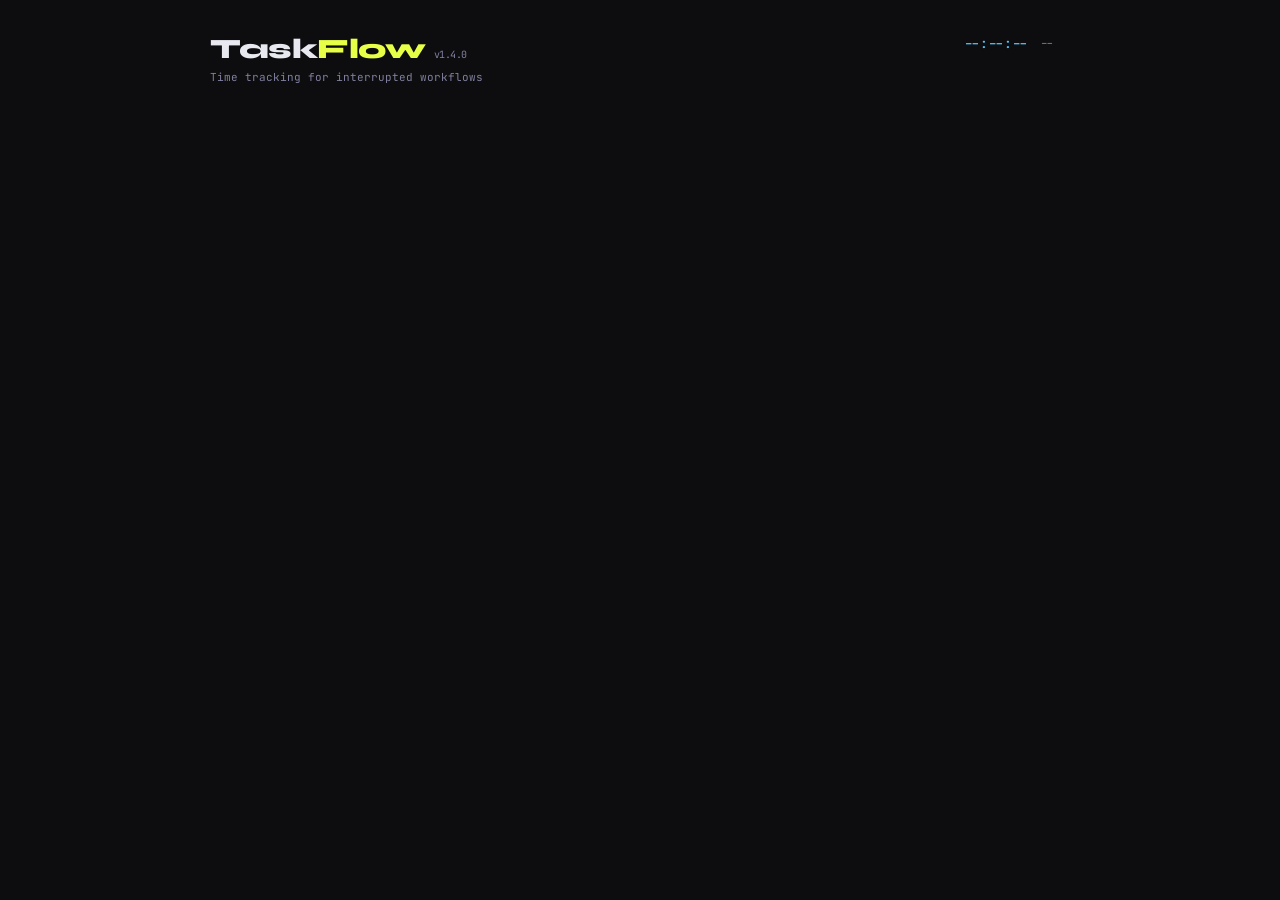
==== commit 613ed756: "feat: split files, search focus fix, loading state, brighter muted text - Split monolithic index.htm" ====
--- a/index.html
+++ b/index.html
@@ -11,553 +11,7 @@
 <meta name="apple-mobile-web-app-status-bar-style" content="black-translucent">
 <link rel="apple-touch-icon" href="icons/icon-192.png">
 <link href="https://fonts.googleapis.com/css2?family=JetBrains+Mono:wght@300;400;500;600;700&family=Syne:wght@400;600;700;800&display=swap" rel="stylesheet">
-<style>
-  :root {
-    --bg: #0d0d0f;
-    --surface: #13131a;
-    --surface2: #1a1a24;
-    --border: #2a2a3a;
-    --accent: #e8ff47;
-    --accent2: #47c8ff;
-    --danger: #ff4757;
-    --warn: #ffa502;
-    --success: #2ed573;
-    --text: #e8e8f0;
-    --muted: #5a5a7a;
-    --active-glow: 0 0 20px rgba(232, 255, 71, 0.15);
-  }
-
-  * { margin: 0; padding: 0; box-sizing: border-box; }
-
-  body {
-    background: var(--bg);
-    color: var(--text);
-    font-family: 'JetBrains Mono', monospace;
-    min-height: 100vh;
-    overflow-x: hidden;
-  }
-
-  /* Cosmic starfield background */
-  #starfield {
-    position: fixed;
-    inset: 0;
-    pointer-events: none;
-    z-index: 0;
-    overflow: hidden;
-  }
-
-  #star-canvas {
-    display: block;
-    width: 100%;
-    height: 100%;
-  }
-
-  .container {
-    max-width: 900px;
-    margin: 0 auto;
-    padding: 32px 20px;
-    position: relative;
-    z-index: 1;
-  }
-
-  /* Header */
-  .header {
-    display: flex;
-    align-items: flex-start;
-    justify-content: space-between;
-    margin-bottom: 40px;
-    gap: 16px;
-    flex-wrap: wrap;
-  }
-
-  .logo {
-    font-family: 'Syne', sans-serif;
-    font-size: 28px;
-    font-weight: 800;
-    letter-spacing: -0.5px;
-  }
-
-  .logo span { color: var(--accent); }
-
-  .header-meta {
-    font-size: 11px;
-    color: var(--muted);
-    line-height: 1.8;
-    text-align: right;
-  }
-
-  #live-clock {
-    font-size: 13px;
-    color: var(--accent2);
-    font-weight: 500;
-  }
-
-  /* Add task section */
-  .add-section {
-    background: var(--surface);
-    border: 1px solid var(--border);
-    border-radius: 8px;
-    padding: 20px;
-    margin-bottom: 28px;
-  }
-
-  .add-section-title {
-    font-size: 10px;
-    letter-spacing: 2px;
-    color: var(--muted);
-    text-transform: uppercase;
-    margin-bottom: 14px;
-  }
-
-  .add-row {
-    display: flex;
-    gap: 10px;
-    flex-wrap: wrap;
-  }
-
-  .input-wrap {
-    flex: 1;
-    min-width: 200px;
-  }
-
-  input[type="text"] {
-    width: 100%;
-    background: var(--bg);
-    border: 1px solid var(--border);
-    border-radius: 6px;
-    padding: 10px 14px;
-    color: var(--text);
-    font-family: 'JetBrains Mono', monospace;
-    font-size: 13px;
-    outline: none;
-    transition: border-color 0.2s;
-  }
-
-  input[type="text"]:focus { border-color: var(--accent); }
-  input[type="text"]::placeholder { color: var(--muted); }
-
-  select {
-    background: var(--bg);
-    border: 1px solid var(--border);
-    border-radius: 6px;
-    padding: 10px 14px;
-    color: var(--text);
-    font-family: 'JetBrains Mono', monospace;
-    font-size: 12px;
-    outline: none;
-    cursor: pointer;
-    transition: border-color 0.2s;
-  }
-
-  select:focus { border-color: var(--accent); }
-
-  .btn {
-    display: inline-flex;
-    align-items: center;
-    gap: 6px;
-    padding: 10px 18px;
-    border-radius: 6px;
-    font-family: 'JetBrains Mono', monospace;
-    font-size: 12px;
-    font-weight: 600;
-    border: none;
-    cursor: pointer;
-    transition: all 0.15s;
-    white-space: nowrap;
-    letter-spacing: 0.5px;
-  }
-
-  .btn-primary {
-    background: var(--accent);
-    color: #0d0d0f;
-  }
-
-  .btn-primary:hover { background: #d4eb3a; transform: translateY(-1px); }
-
-  .btn-sm {
-    padding: 6px 12px;
-    font-size: 11px;
-  }
-
-  .btn-ghost {
-    background: transparent;
-    color: var(--muted);
-    border: 1px solid var(--border);
-  }
-
-  .btn-ghost:hover { color: var(--text); border-color: var(--muted); }
-
-  .btn-danger {
-    background: transparent;
-    color: var(--danger);
-    border: 1px solid transparent;
-  }
-
-  .btn-danger:hover { background: rgba(255,71,87,0.1); border-color: var(--danger); }
-
-  /* Active Task */
-  .active-card {
-    background: var(--surface);
-    border: 1px solid var(--accent);
-    border-radius: 10px;
-    padding: 24px;
-    margin-bottom: 28px;
-    box-shadow: var(--active-glow);
-    position: relative;
-    overflow: hidden;
-  }
-
-  .active-card::before {
-    content: '';
-    position: absolute;
-    top: 0; left: 0; right: 0;
-    height: 2px;
-    background: linear-gradient(90deg, var(--accent), transparent);
-  }
-
-  .active-label {
-    font-size: 10px;
-    letter-spacing: 2px;
-    color: var(--accent);
-    text-transform: uppercase;
-    margin-bottom: 12px;
-    display: flex;
-    align-items: center;
-    gap: 8px;
-  }
-
-  .pulse {
-    width: 7px; height: 7px;
-    border-radius: 50%;
-    background: var(--accent);
-    animation: pulse 1.4s ease-in-out infinite;
-  }
-
-  @keyframes pulse {
-    0%, 100% { opacity: 1; transform: scale(1); }
-    50% { opacity: 0.4; transform: scale(0.7); }
-  }
-
-  .active-name {
-    font-family: 'Syne', sans-serif;
-    font-size: 22px;
-    font-weight: 700;
-    margin-bottom: 8px;
-    letter-spacing: -0.3px;
-  }
-
-  .active-meta {
-    display: flex;
-    gap: 20px;
-    align-items: center;
-    flex-wrap: wrap;
-    margin-bottom: 20px;
-  }
-
-  .timer-display {
-    font-size: 36px;
-    font-weight: 700;
-    color: var(--accent);
-    letter-spacing: 2px;
-    font-variant-numeric: tabular-nums;
-  }
-
-  .active-actions {
-    display: flex;
-    gap: 10px;
-    flex-wrap: wrap;
-  }
-
-  .btn-pause {
-    background: rgba(255,165,2,0.1);
-    color: var(--warn);
-    border: 1px solid var(--warn);
-  }
-
-  .btn-pause:hover { background: rgba(255,165,2,0.2); }
-
-  .btn-done {
-    background: rgba(46,213,115,0.1);
-    color: var(--success);
-    border: 1px solid var(--success);
-  }
-
-  .btn-done:hover { background: rgba(46,213,115,0.2); }
-
-  /* Task Stack */
-  .section-header {
-    display: flex;
-    align-items: center;
-    justify-content: space-between;
-    margin-bottom: 14px;
-  }
-
-  .section-title {
-    font-size: 10px;
-    letter-spacing: 2px;
-    color: var(--muted);
-    text-transform: uppercase;
-  }
-
-  .badge {
-    background: var(--surface2);
-    border: 1px solid var(--border);
-    border-radius: 20px;
-    padding: 2px 10px;
-    font-size: 11px;
-    color: var(--muted);
-  }
-
-  /* Task items */
-  .task-list { display: flex; flex-direction: column; gap: 8px; margin-bottom: 28px; }
-
-  .task-item {
-    background: var(--surface);
-    border: 1px solid var(--border);
-    border-radius: 8px;
-    padding: 14px 16px;
-    display: flex;
-    align-items: center;
-    gap: 14px;
-    transition: all 0.2s;
-  }
-
-  .task-item:hover { border-color: var(--muted); }
-
-  .task-item.pending {
-    border-left: 3px solid var(--warn);
-    opacity: 0.85;
-  }
-
-  .task-item.done {
-    opacity: 0.7;
-    border-left: 3px solid var(--success);
-  }
-
-
-  .task-info { flex: 1; min-width: 0; }
-
-  .task-name {
-    font-size: 15px;
-    font-weight: 500;
-    white-space: nowrap;
-    overflow: hidden;
-    text-overflow: ellipsis;
-    margin-bottom: 3px;
-  }
-
-  .task-name.done-text { text-decoration: line-through; color: var(--text); opacity: 0.7; }
-
-  .task-time-info {
-    font-size: 13px;
-    color: var(--muted);
-    display: flex;
-    gap: 12px;
-    flex-wrap: wrap;
-  }
-
-  .time-chip {
-    display: inline-flex;
-    align-items: center;
-    gap: 4px;
-  }
-
-  .time-chip.elapsed { color: var(--accent2); }
-  .time-chip.pending-time { color: var(--warn); }
-
-  .task-actions { display: flex; gap: 6px; flex-shrink: 0; }
-
-  /* Empty state */
-  .empty-state {
-    text-align: center;
-    padding: 40px 20px;
-    color: var(--muted);
-    border: 1px dashed var(--border);
-    border-radius: 8px;
-    font-size: 12px;
-    line-height: 2;
-  }
-
-  /* Summary */
-  .summary-grid {
-    display: grid;
-    grid-template-columns: repeat(auto-fit, minmax(140px, 1fr));
-    gap: 12px;
-    margin-bottom: 28px;
-  }
-
-  .stat-card {
-    background: var(--surface);
-    border: 1px solid var(--border);
-    border-radius: 8px;
-    padding: 16px;
-  }
-
-  .stat-label {
-    font-size: 9px;
-    letter-spacing: 2px;
-    color: var(--muted);
-    text-transform: uppercase;
-    margin-bottom: 8px;
-  }
-
-  .stat-value {
-    font-size: 20px;
-    font-weight: 700;
-    font-variant-numeric: tabular-nums;
-  }
-
-  .stat-value.accent { color: var(--accent); }
-  .stat-value.blue { color: var(--accent2); }
-  .stat-value.green { color: var(--success); }
-  .stat-value.red { color: var(--danger); }
-
-  /* No active */
-  .no-active {
-    background: var(--surface);
-    border: 1px dashed var(--border);
-    border-radius: 10px;
-    padding: 24px;
-    margin-bottom: 28px;
-    text-align: center;
-    color: var(--muted);
-    font-size: 12px;
-  }
-
-  /* Tooltip-like status */
-  .status-pill {
-    font-size: 10px;
-    padding: 3px 10px;
-    border-radius: 20px;
-    font-weight: 600;
-    letter-spacing: 0.5px;
-  }
-
-  .status-active { background: rgba(232,255,71,0.1); color: var(--accent); border: 1px solid rgba(232,255,71,0.3); }
-  .status-pending { background: rgba(255,165,2,0.1); color: var(--warn); border: 1px solid rgba(255,165,2,0.3); }
-  .status-done { background: rgba(46,213,115,0.1); color: var(--success); border: 1px solid rgba(46,213,115,0.3); }
-
-  /* Scrollbar */
-  ::-webkit-scrollbar { width: 6px; }
-  ::-webkit-scrollbar-track { background: var(--bg); }
-  ::-webkit-scrollbar-thumb { background: var(--border); border-radius: 3px; }
-
-  .divider {
-    height: 1px;
-    background: var(--border);
-    margin: 24px 0;
-  }
-
-  /* Auth UI */
-  .auth-bar {
-    display: flex;
-    align-items: center;
-    gap: 12px;
-  }
-
-  .btn-google {
-    display: inline-flex;
-    align-items: center;
-    gap: 8px;
-    padding: 8px 16px;
-    background: #fff;
-    color: #333;
-    border: none;
-    border-radius: 6px;
-    font-family: 'JetBrains Mono', monospace;
-    font-size: 12px;
-    font-weight: 600;
-    cursor: pointer;
-    transition: all 0.15s;
-  }
-
-  .btn-google:hover { background: #f0f0f0; transform: translateY(-1px); }
-
-  .btn-google img {
-    width: 16px;
-    height: 16px;
-  }
-
-  .user-info {
-    display: flex;
-    align-items: center;
-    gap: 10px;
-  }
-
-  .user-avatar {
-    width: 32px;
-    height: 32px;
-    border-radius: 50%;
-    border: 2px solid var(--accent);
-  }
-
-  .user-name {
-    font-size: 12px;
-    color: var(--text);
-    font-weight: 500;
-  }
-
-  .btn-logout {
-    background: transparent;
-    border: 1px solid var(--border);
-    color: var(--muted);
-    padding: 6px 12px;
-    border-radius: 6px;
-    font-family: 'JetBrains Mono', monospace;
-    font-size: 11px;
-    cursor: pointer;
-    transition: all 0.15s;
-  }
-
-  .btn-logout:hover { color: var(--danger); border-color: var(--danger); }
-
-  .auth-wall {
-    text-align: center;
-    padding: 60px 20px;
-    color: var(--muted);
-    font-size: 13px;
-    line-height: 2;
-  }
-
-  .auth-wall .btn-google {
-    margin-top: 20px;
-    padding: 12px 24px;
-    font-size: 14px;
-  }
-
-  .sync-status {
-    font-size: 13px;
-    color: var(--muted);
-    display: flex;
-    align-items: center;
-    gap: 4px;
-  }
-
-  .sync-status.syncing { color: var(--accent2); }
-  .sync-status.synced { color: var(--success); }
-  .sync-status.error { color: var(--danger); }
-
-  @media (max-width: 600px) {
-    .container { padding: 16px 12px; }
-    .header { margin-bottom: 24px; }
-    .logo { font-size: 22px; }
-    .timer-display { font-size: 24px; }
-    .active-name { font-size: 16px; }
-    .active-card { padding: 16px; }
-    .active-meta { gap: 10px; flex-direction: column; align-items: flex-start; }
-    .active-actions { flex-direction: column; }
-    .active-actions .btn { width: 100%; justify-content: center; }
-    .add-row { flex-direction: column; }
-    .add-row select, .add-row .btn { width: 100%; }
-    .summary-grid { grid-template-columns: repeat(2, 1fr); gap: 8px; }
-    .stat-card { padding: 12px; }
-    .stat-value { font-size: 16px; }
-    .task-item { padding: 12px; gap: 10px; flex-wrap: wrap; }
-    .task-actions { width: 100%; justify-content: flex-end; }
-    .task-name { white-space: normal; }
-    .task-time-info { font-size: 11px; }
-  }
-</style>
+<link rel="stylesheet" href="style.css">
 </head>
 <body>
 <div id="starfield"><canvas id="star-canvas"></canvas></div>
@@ -567,7 +21,7 @@
   <!-- Header -->
   <div class="header">
     <div>
-      <div class="logo">Task<span>Flow</span> <span style="font-size:10px;color:var(--muted);font-family:'JetBrains Mono',monospace;font-weight:400;">v1.3.0</span></div>
+      <div class="logo">Task<span>Flow</span> <span style="font-size:10px;color:var(--muted);font-family:'JetBrains Mono',monospace;font-weight:400;">v1.4.0</span></div>
       <div style="font-size:11px;color:var(--muted);margin-top:4px;">Time tracking for interrupted workflows</div>
     </div>
     <div style="display:flex;align-items:flex-end;gap:16px;flex-wrap:wrap;">
@@ -590,6 +44,12 @@
       <img src="https://www.gstatic.com/firebasejs/ui/2.0.0/images/auth/google.svg" alt="G" />
       Đăng nhập với Google
     </button>
+  </div>
+
+  <!-- Loading -->
+  <div id="app-loading" style="display:none;text-align:center;padding:80px 20px;">
+    <div class="loading-spinner"></div>
+    <div style="margin-top:16px;color:var(--muted);font-size:12px;">Đang tải dữ liệu...</div>
   </div>
 
   <!-- App content (hidden when not logged in) -->
@@ -645,817 +105,6 @@
 <script src="https://www.gstatic.com/firebasejs/10.12.0/firebase-app-compat.js"></script>
 <script src="https://www.gstatic.com/firebasejs/10.12.0/firebase-auth-compat.js"></script>
 <script src="https://www.gstatic.com/firebasejs/10.12.0/firebase-firestore-compat.js"></script>
-
-<script>
-  // ── Firebase Config ─────────────────────────────────────
-  const firebaseConfig = {
-    apiKey: "AIzaSyDa9plj2Aud57nIozm1wTnDUVguUvR-TVI",
-    authDomain: "task-flow-230d3.firebaseapp.com",
-    projectId: "task-flow-230d3",
-    storageBucket: "task-flow-230d3.firebasestorage.app",
-    messagingSenderId: "21819695719",
-    appId: "1:21819695719:web:94131182a2fa35cc962ac2",
-    measurementId: "G-FZWWDHM69B"
-  };
-
-  firebase.initializeApp(firebaseConfig);
-  const auth = firebase.auth();
-  const db = firebase.firestore();
-  const googleProvider = new firebase.auth.GoogleAuthProvider();
-
-  // ── State ──────────────────────────────────────────────
-  let tasks = [];       // active + pending + idle only
-  let doneTasks = [];   // done tasks (current page from Firestore)
-  let doneTotalCount = 0;
-  let activeId = null;
-  let tickInterval = null;
-  let currentUser = null;
-  let unsubFirestore = null;
-  let doneLastDoc = null;
-  let doneFirstDoc = null;
-  let donePageStack = []; // stack of firstDoc for previous pages
-  let donePage = 0;
-  const DONE_PAGE_SIZE = 10;
-
-  // ── Helpers ────────────────────────────────────────────
-  function fmtTime(ms) {
-    if (ms < 0) ms = 0;
-    const s = Math.floor(ms / 1000);
-    const h = Math.floor(s / 3600);
-    const m = Math.floor((s % 3600) / 60);
-    const sec = s % 60;
-    return [h, m, sec].map(v => String(v).padStart(2, '0')).join(':');
-  }
-
-  function fmtShort(ms) {
-    if (ms < 0) ms = 0;
-    const s = Math.floor(ms / 1000);
-    const h = Math.floor(s / 3600);
-    const m = Math.floor((s % 3600) / 60);
-    if (h > 0) return `${h}h ${m}m`;
-    return `${m}m ${s % 60}s`;
-  }
-
-  function getElapsed(task) {
-    let total = task.elapsed || 0;
-    if (task.status === 'active' && task.startedAt) {
-      total += Date.now() - task.startedAt;
-    }
-    return total;
-  }
-
-  function save() {
-    hasUserInteracted = true;
-    // Local cache
-    localStorage.setItem('taskflow_tasks', JSON.stringify(tasks));
-    localStorage.setItem('taskflow_active', activeId || '');
-  }
-
-  function tasksRef() {
-    return db.collection('users').doc(currentUser.uid).collection('tasks');
-  }
-
-  // ── Auth ─────────────────────────────────────────────────
-  function googleLogin() {
-    auth.signInWithPopup(googleProvider).catch(err => {
-      console.error('Login failed:', err);
-      alert('Đăng nhập thất bại: ' + err.message);
-    });
-  }
-
-  function logout() {
-    auth.signOut();
-  }
-
-  function renderAuthBar() {
-    const el = document.getElementById('auth-bar');
-    if (currentUser) {
-      el.innerHTML = `
-        <div class="user-info">
-          <img class="user-avatar" src="${escHtml(currentUser.photoURL || '')}" alt="" referrerpolicy="no-referrer" />
-          <span class="user-name">${escHtml(currentUser.displayName || currentUser.email)}</span>
-        </div>
-        <button class="btn-logout" onclick="logout()">Đăng xuất</button>`;
-    } else {
-      el.innerHTML = '';
-    }
-  }
-
-  let syncHideTimer = null;
-  let hasUserInteracted = false;
-
-  function setSyncStatus(status, text) {
-    if (!hasUserInteracted) return;
-    const el = document.getElementById('sync-status');
-    el.className = 'sync-status ' + status;
-    el.textContent = text;
-    el.style.display = '';
-    clearTimeout(syncHideTimer);
-    if (status === 'synced') {
-      syncHideTimer = setTimeout(() => { el.style.display = 'none'; }, 5000);
-    }
-  }
-
-  // ── Firestore Sync (subcollection) ────────────────────
-  async function saveTask(task) {
-    if (!currentUser) return;
-    hasUserInteracted = true;
-    setSyncStatus('syncing', 'Đang đồng bộ...');
-    try {
-      await tasksRef().doc(task.id).set(JSON.parse(JSON.stringify(task)));
-      setSyncStatus('synced', '✓ Đã đồng bộ');
-    } catch (err) {
-      console.error('Save task failed:', err);
-      setSyncStatus('error', '✕ Lỗi đồng bộ');
-    }
-  }
-
-  async function deleteTaskFromFirestore(id) {
-    if (!currentUser) return;
-    setSyncStatus('syncing', 'Đang đồng bộ...');
-    try {
-      await tasksRef().doc(id).delete();
-      setSyncStatus('synced', '✓ Đã đồng bộ');
-    } catch (err) {
-      console.error('Delete task failed:', err);
-      setSyncStatus('error', '✕ Lỗi đồng bộ');
-    }
-  }
-
-  async function fetchDoneTasks(direction) {
-    if (!currentUser) return;
-    let query = tasksRef()
-      .where('status', '==', 'done')
-      .orderBy('completedAt', 'desc')
-      .limit(DONE_PAGE_SIZE);
-
-    if (direction === 'next' && doneLastDoc) {
-      query = query.startAfter(doneLastDoc);
-    } else if (direction === 'prev' && donePageStack.length > 0) {
-      const startAt = donePageStack.pop();
-      query = tasksRef()
-        .where('status', '==', 'done')
-        .orderBy('completedAt', 'desc')
-        .startAt(startAt)
-        .limit(DONE_PAGE_SIZE);
-    }
-
-    try {
-      const snap = await query.get();
-      if (snap.empty && direction === 'next') return; // Không còn data
-
-      if (direction === 'next' && doneFirstDoc) {
-        donePageStack.push(doneFirstDoc);
-      }
-
-      doneTasks = snap.docs.map(d => d.data());
-      doneFirstDoc = snap.docs[0] || null;
-      doneLastDoc = snap.docs[snap.docs.length - 1] || null;
-
-      if (direction === 'next') donePage++;
-      else if (direction === 'prev' && donePage > 0) donePage--;
-
-      renderDone();
-    } catch (err) {
-      console.error('Fetch done tasks failed:', err);
-    }
-  }
-
-  async function fetchDoneCount() {
-    if (!currentUser) return;
-    try {
-      const snap = await tasksRef().where('status', '==', 'done').get();
-      doneTotalCount = snap.size;
-    } catch (err) {
-      console.error('Count done tasks failed:', err);
-    }
-  }
-
-  async function searchDoneTasks(keyword) {
-    if (!currentUser) return;
-    if (!keyword) {
-      donePage = 0;
-      donePageStack = [];
-      doneFirstDoc = null;
-      doneLastDoc = null;
-      await fetchDoneCount();
-      await fetchDoneTasks('first');
-      return;
-    }
-    // Firestore không hỗ trợ full-text search → fetch all done và filter client-side
-    try {
-      const snap = await tasksRef()
-        .where('status', '==', 'done')
-        .orderBy('completedAt', 'desc')
-        .get();
-      const all = snap.docs.map(d => d.data());
-      const kw = keyword.toLowerCase();
-      doneTasks = all.filter(t => t.name.toLowerCase().includes(kw));
-      doneTotalCount = doneTasks.length;
-      donePage = 0;
-      donePageStack = [];
-      doneFirstDoc = null;
-      doneLastDoc = null;
-      renderDone(true); // isSearchResult = true
-    } catch (err) {
-      console.error('Search done tasks failed:', err);
-    }
-  }
-
-  function listenFirestore() {
-    if (unsubFirestore) unsubFirestore();
-    if (!currentUser) return;
-
-    // Listen active + pending + idle tasks realtime
-    unsubFirestore = tasksRef()
-      .where('status', 'in', ['active', 'pending', 'idle'])
-      .onSnapshot(snap => {
-        tasks = snap.docs.map(d => d.data());
-        activeId = null;
-        const activeTask = tasks.find(t => t.status === 'active');
-        if (activeTask) activeId = activeTask.id;
-        // Update local cache
-        localStorage.setItem('taskflow_tasks', JSON.stringify(tasks));
-        localStorage.setItem('taskflow_active', activeId || '');
-        renderActive();
-        renderPending();
-        renderStats();
-      }, err => {
-        console.error('Firestore listen error:', err);
-        setSyncStatus('error', '✕ Lỗi kết nối');
-      });
-  }
-
-  // ── Migration: old format → subcollection ─────────────
-  async function migrateIfNeeded() {
-    if (!currentUser) return;
-    const userDoc = await db.collection('users').doc(currentUser.uid).get();
-    if (!userDoc.exists) return;
-    const data = userDoc.data();
-    if (!data.tasks || !Array.isArray(data.tasks) || data.tasks.length === 0) return;
-
-    setSyncStatus('syncing', 'Đang di chuyển dữ liệu...');
-    const batch = db.batch();
-    for (const task of data.tasks) {
-      batch.set(tasksRef().doc(task.id), task);
-    }
-    // Xóa mảng tasks cũ
-    batch.update(db.collection('users').doc(currentUser.uid), {
-      tasks: firebase.firestore.FieldValue.delete(),
-      activeId: firebase.firestore.FieldValue.delete(),
-      migrated: true,
-    });
-    await batch.commit();
-    setSyncStatus('synced', '✓ Đã di chuyển dữ liệu');
-  }
-
-  // ── Auth State Listener ─────────────────────────────────
-  auth.onAuthStateChanged(async user => {
-    currentUser = user;
-    renderAuthBar();
-
-    if (user) {
-      document.getElementById('auth-wall').style.display = 'none';
-      document.getElementById('app-content').style.display = 'block';
-      // Load local cache for instant display
-      tasks = JSON.parse(localStorage.getItem('taskflow_tasks') || '[]');
-      activeId = localStorage.getItem('taskflow_active') || null;
-      renderActive();
-      renderPending();
-      renderStats();
-      // Migrate old format if needed
-      await migrateIfNeeded();
-      // Listen active/pending realtime
-      listenFirestore();
-      // Fetch done tasks (first page)
-      await fetchDoneCount();
-      await fetchDoneTasks('first');
-    } else {
-      document.getElementById('auth-wall').style.display = 'block';
-      document.getElementById('app-content').style.display = 'none';
-      if (unsubFirestore) {
-        unsubFirestore();
-        unsubFirestore = null;
-      }
-      tasks = [];
-      doneTasks = [];
-      activeId = null;
-    }
-  });
-
-  function uid() {
-    return Date.now().toString(36) + Math.random().toString(36).slice(2, 7);
-  }
-
-
-  // ── Core Actions ───────────────────────────────────────
-  function addTask() {
-    const input = document.getElementById('task-input');
-    const estimateInput = document.getElementById('estimate-input');
-    const name = input.value.trim();
-    const estimateHours = parseFloat(estimateInput.value) || 0;
-    let valid = true;
-
-    input.style.borderColor = '';
-    estimateInput.style.borderColor = '';
-
-    if (!name) { input.style.borderColor = 'var(--danger)'; input.focus(); valid = false; }
-    if (!valid) return;
-
-    const estimateMs = estimateHours * 3600000;
-    const task = {
-      id: uid(),
-      name,
-      status: 'idle',
-      elapsed: 0,
-      estimateMs: estimateMs || null,
-      notified20: false,
-      notifiedAt: {},
-      startedAt: null,
-      createdAt: Date.now(),
-      completedAt: null,
-    };
-
-    input.value = '';
-    estimateInput.value = '';
-
-    // If there's an active task, pause it first
-    if (activeId) {
-      pauseTask(activeId, false);
-    }
-
-    tasks.unshift(task);
-    startTask(task.id);
-  }
-
-  function startTask(id) {
-    if (activeId && activeId !== id) {
-      pauseTask(activeId, false);
-    }
-
-    const task = tasks.find(t => t.id === id);
-    if (!task) return;
-    task.status = 'active';
-    task.startedAt = Date.now();
-    activeId = id;
-    save();
-    saveTask(task);
-    renderActive();
-    renderPending();
-    renderStats();
-  }
-
-  function pauseTask(id, doRender = true) {
-    const task = tasks.find(t => t.id === id);
-    if (!task || task.status !== 'active') return;
-    task.elapsed += Date.now() - task.startedAt;
-    task.startedAt = null;
-    task.status = 'pending';
-    if (activeId === id) activeId = null;
-    save();
-    saveTask(task);
-    if (doRender) { renderActive(); renderPending(); renderStats(); }
-  }
-
-  async function doneTask(id) {
-    const task = tasks.find(t => t.id === id);
-    if (!task) return;
-    if (task.status === 'active') {
-      task.elapsed += Date.now() - task.startedAt;
-      task.startedAt = null;
-    }
-    task.status = 'done';
-    task.completedAt = Date.now();
-    if (activeId === id) activeId = null;
-    tasks = tasks.filter(t => t.id !== id);
-    save();
-    await saveTask(task);
-    renderActive();
-    renderPending();
-    renderStats();
-    // Refresh done list
-    await fetchDoneCount();
-    await fetchDoneTasks('first');
-    donePage = 0;
-    donePageStack = [];
-  }
-
-  async function deleteTask(id) {
-    if (activeId === id) activeId = null;
-    const wasDone = !tasks.find(t => t.id === id);
-    tasks = tasks.filter(t => t.id !== id);
-    save();
-    await deleteTaskFromFirestore(id);
-    if (wasDone) {
-      await fetchDoneCount();
-      await fetchDoneTasks('first');
-      donePage = 0;
-      donePageStack = [];
-    } else {
-      renderActive();
-      renderPending();
-      renderStats();
-    }
-  }
-
-  function resumeTask(id) {
-    if (activeId && activeId !== id) {
-      pauseTask(activeId, false);
-    }
-    const task = tasks.find(t => t.id === id);
-    if (!task) return;
-    task.status = 'active';
-    task.startedAt = Date.now();
-    activeId = id;
-    save();
-    saveTask(task);
-    renderActive();
-    renderPending();
-    renderStats();
-  }
-
-  // ── Render ─────────────────────────────────────────────
-  function startTick() {
-    clearInterval(tickInterval);
-    const hasPending = tasks.some(t => t.status === 'pending');
-    if (activeId || hasPending) {
-      tickInterval = setInterval(() => {
-        if (activeId) {
-          renderActive();
-          checkDeadlineNotification();
-        }
-        if (hasPending) tickPendingSince();
-        renderStats();
-      }, 1000);
-    }
-  }
-
-  function renderActive() {
-    startTick();
-    const el = document.getElementById('active-section');
-    const task = activeId ? tasks.find(t => t.id === activeId) : null;
-
-    if (!task || task.status !== 'active') {
-      el.innerHTML = `<div class="no-active">
-        <div style="font-size:24px;margin-bottom:8px;">⏸</div>
-        Chưa có task nào đang chạy.<br>
-        Thêm task mới hoặc resume task bị pending.
-      </div>`;
-      return;
-    }
-
-    const elapsed = getElapsed(task);
-    el.innerHTML = `
-      <div class="active-card">
-        <div class="active-label">
-          <span class="pulse"></span>
-          ĐANG CHẠY
-        </div>
-        <div class="active-name">${escHtml(task.name)}</div>
-        <div class="active-meta">
-          <div class="timer-display" id="active-timer">${fmtTime(elapsed)}</div>
-          ${task.estimateMs ? (() => {
-            const remaining = task.estimateMs - elapsed;
-            const color = remaining <= 0 ? 'var(--danger)' : remaining <= task.estimateMs * 0.2 ? 'var(--warn)' : 'var(--success)';
-            const text = remaining > 0 ? '⏳ Còn: ' + fmtShort(remaining) : '⚠ Quá hạn: ' + fmtShort(Math.abs(remaining));
-            const estHours = (task.estimateMs / 3600000).toFixed(1);
-            return `<div style="font-size:14px;color:var(--muted);">Estimate: ${estHours}h</div>
-              <div style="font-size:18px;font-weight:600;color:${color};">${text}</div>`;
-          })() : ''}
-          <span class="status-pill status-active">ACTIVE</span>
-        </div>
-        <div class="active-actions">
-          <button class="btn btn-pause" onclick="pauseTask('${task.id}')">⏸ Pause (nhận task mới)</button>
-          <button class="btn btn-done" onclick="doneTask('${task.id}')">✓ Hoàn thành</button>
-          <button class="btn btn-danger btn-sm" onclick="deleteTask('${task.id}')">✕</button>
-        </div>
-      </div>`;
-  }
-
-  function renderPending() {
-    const el = document.getElementById('pending-section');
-    const pending = tasks.filter(t => t.status === 'pending');
-
-    let html = `<div class="section-header">
-      <span class="section-title">// Stack — Đang pending</span>
-      <span class="badge">${pending.length} tasks</span>
-    </div>`;
-
-    if (pending.length === 0) {
-      html += `<div class="task-list"><div class="empty-state">Không có task nào đang bị pending</div></div>`;
-    } else {
-      html += `<div class="task-list">`;
-      pending.forEach((task, i) => {
-        const elapsed = getElapsed(task);
-        html += `
-        <div class="task-item pending">
-          <div class="task-info">
-            <div class="task-name">${escHtml(task.name)}</div>
-            <div class="task-time-info">
-              <span class="time-chip elapsed">⏱ Đã làm: ${fmtShort(elapsed)}</span>
-              <span class="time-chip pending-time" data-pending-since="${task.startedAt || task.createdAt}">⏳ Pending từ: ${timeSince(task.startedAt || task.createdAt)}</span>
-              ${estimateChip(task)}
-            </div>
-          </div>
-          <div class="task-actions">
-            <button class="btn btn-ghost btn-sm" onclick="resumeTask('${task.id}')">▶ Resume</button>
-            <button class="btn btn-done btn-sm" style="padding:6px 12px;font-size:11px;" onclick="doneTask('${task.id}')">✓</button>
-            <button class="btn btn-danger btn-sm" onclick="deleteTask('${task.id}')">✕</button>
-          </div>
-        </div>`;
-      });
-      html += `</div>`;
-    }
-
-    el.innerHTML = html;
-  }
-
-  function estimateChip(task) {
-    if (!task.estimateMs) return '';
-    const elapsed = task.elapsed || getElapsed(task);
-    const remaining = task.estimateMs - elapsed;
-    if (remaining > 0) {
-      return `<span class="time-chip" style="color:var(--success);">⏳ Còn: ${fmtShort(remaining)}</span>`;
-    }
-    return `<span class="time-chip" style="color:var(--danger);">⚠ Quá hạn: ${fmtShort(Math.abs(remaining))}</span>`;
-  }
-
-  function tickPendingSince() {
-    document.querySelectorAll('[data-pending-since]').forEach(el => {
-      const ts = Number(el.getAttribute('data-pending-since'));
-      if (ts) el.textContent = '⏳ Pending từ: ' + timeSince(ts);
-    });
-  }
-
-  let doneSearchQuery = '';
-  let doneSearchTimer = null;
-
-  function renderDone(isSearchResult) {
-    const el = document.getElementById('done-section');
-
-    if (doneTotalCount === 0 && !doneSearchQuery) { el.innerHTML = ''; return; }
-
-    const totalPages = isSearchResult ? 1 : Math.ceil(doneTotalCount / DONE_PAGE_SIZE);
-    const showingCount = doneTasks.length;
-
-    let html = `<div class="divider"></div>
-    <div class="section-header">
-      <span class="section-title">// Hoàn thành</span>
-      <span class="badge">${doneTotalCount}</span>
-    </div>
-    <div style="margin-bottom:12px;">
-      <input type="text" id="done-search" placeholder="Tìm task đã hoàn thành..." value="${escHtml(doneSearchQuery)}" style="width:100%;background:var(--bg);border:1px solid var(--border);border-radius:6px;padding:8px 14px;color:var(--text);font-family:'JetBrains Mono',monospace;font-size:12px;outline:none;" />
-    </div>
-    <div class="task-list">`;
-
-    if (showingCount === 0) {
-      html += `<div class="empty-state">Không tìm thấy task nào</div>`;
-    } else {
-      doneTasks.forEach(task => {
-        const elapsed = task.elapsed || 0;
-        html += `
-        <div class="task-item done">
-          <div class="task-info">
-            <div class="task-name done-text">${escHtml(task.name)}</div>
-            <div class="task-time-info">
-              <span class="time-chip">Total: ${fmtShort(elapsed)} (${(elapsed / 3600000).toFixed(2)}h)</span>
-                ${estimateChip(task)}
-            </div>
-          </div>
-          <div class="task-actions">
-            <button class="btn btn-danger btn-sm" onclick="deleteTask('${task.id}')">✕</button>
-          </div>
-        </div>`;
-      });
-    }
-    html += `</div>`;
-
-    // Pagination (không hiện khi đang search hoặc chỉ có 1 trang)
-    if (!isSearchResult && !doneSearchQuery && totalPages > 1) {
-      html += `<div style="display:flex;justify-content:center;align-items:center;gap:12px;margin-top:14px;">
-        <button class="btn btn-ghost btn-sm" onclick="goPageDone('prev')" ${donePage === 0 ? 'disabled style="opacity:0.3;pointer-events:none;"' : ''}>← Trước</button>
-        <span style="font-size:12px;color:var(--muted);">Trang ${donePage + 1} / ${totalPages}</span>
-        <button class="btn btn-ghost btn-sm" onclick="goPageDone('next')" ${donePage >= totalPages - 1 ? 'disabled style="opacity:0.3;pointer-events:none;"' : ''}>Sau →</button>
-      </div>`;
-    }
-
-    el.innerHTML = html;
-
-    const searchInput = document.getElementById('done-search');
-    if (searchInput) {
-      searchInput.addEventListener('input', e => {
-        doneSearchQuery = e.target.value;
-        clearTimeout(doneSearchTimer);
-        doneSearchTimer = setTimeout(() => {
-          searchDoneTasks(doneSearchQuery);
-        }, 500);
-      });
-    }
-  }
-
-  function goPageDone(direction) {
-    fetchDoneTasks(direction);
-  }
-
-  function renderStats() {
-    const active = tasks.find(t => t.status === 'active');
-    const pending = tasks.filter(t => t.status === 'pending');
-
-    const totalMs = tasks.reduce((s, t) => s + getElapsed(t), 0);
-
-    document.getElementById('stat-total').textContent = fmtTime(totalMs);
-    document.getElementById('stat-active').textContent = active ? fmtTime(getElapsed(active)) : '—';
-    document.getElementById('stat-pending').textContent = pending.length;
-    document.getElementById('stat-done').textContent = doneTotalCount;
-  }
-
-  function timeSince(ts) {
-    if (!ts) return '—';
-    const diff = Date.now() - ts;
-    return fmtShort(diff) + ' trước';
-  }
-
-  function escHtml(str) {
-    return str.replace(/&/g,'&amp;').replace(/</g,'&lt;').replace(/>/g,'&gt;').replace(/"/g,'&quot;');
-  }
-
-  // ── Notifications ────────────────────────────────────────
-  if ('Notification' in window && Notification.permission === 'default') {
-    Notification.requestPermission();
-  }
-
-  function sendNotification(title, body) {
-    if ('Notification' in window && Notification.permission === 'granted') {
-      new Notification(title, { body, icon: 'favicon.png' });
-    }
-  }
-
-  function checkDeadlineNotification() {
-    const task = activeId ? tasks.find(t => t.id === activeId) : null;
-    if (!task || !task.estimateMs) return;
-    const elapsed = getElapsed(task);
-    const remaining = task.estimateMs - elapsed;
-    if (remaining <= 0) return;
-
-    const pct = remaining / task.estimateMs;
-    const isLargeTask = task.estimateMs > 1800000; // > 0.5h
-
-    if (!task.notifiedAt) task.notifiedAt = {};
-
-    if (isLargeTask) {
-      if (pct <= 0.10 && !task.notifiedAt.p10) {
-        task.notifiedAt.p10 = true;
-        save();
-        sendNotification('TaskFlow — Còn 10% thời gian!', `"${task.name}" chỉ còn ${fmtShort(remaining)}`);
-      } else if (pct <= 0.25 && !task.notifiedAt.p25) {
-        task.notifiedAt.p25 = true;
-        save();
-        sendNotification('TaskFlow — Còn 25% thời gian!', `"${task.name}" chỉ còn ${fmtShort(remaining)}`);
-      } else if (pct <= 0.50 && !task.notifiedAt.p50) {
-        task.notifiedAt.p50 = true;
-        save();
-        sendNotification('TaskFlow — Còn 50% thời gian', `"${task.name}" chỉ còn ${fmtShort(remaining)}`);
-      }
-    } else {
-      if (pct <= 0.20 && !task.notifiedAt.p20) {
-        task.notifiedAt.p20 = true;
-        save();
-        sendNotification('TaskFlow — Sắp hết thời gian!', `"${task.name}" chỉ còn ${fmtShort(remaining)}`);
-      }
-    }
-  }
-
-  // ── Clock ──────────────────────────────────────────────
-  function updateClock() {
-    const now = new Date();
-    document.getElementById('live-clock').textContent =
-      now.toLocaleTimeString('vi-VN', { hour12: false });
-    document.getElementById('today-date').textContent =
-      now.toLocaleDateString('vi-VN', { weekday: 'long', day: '2-digit', month: '2-digit', year: 'numeric' });
-  }
-
-  setInterval(updateClock, 1000);
-  updateClock();
-
-  // ── Enter key ──────────────────────────────────────────
-  document.getElementById('task-input').addEventListener('keydown', e => {
-    if (e.key === 'Enter') addTask();
-    else e.target.style.borderColor = '';
-  });
-
-  // ── Estimate input: only allow decimal numbers ────────
-  document.getElementById('estimate-input').addEventListener('keydown', e => {
-    if (e.key === 'Enter') { addTask(); return; }
-    e.target.style.borderColor = '';
-    const allowed = ['Backspace','Delete','Tab','ArrowLeft','ArrowRight','Home','End'];
-    if (allowed.includes(e.key)) return;
-    if ((e.key === '.' || e.key === ',') && !e.target.value.includes('.') && !e.target.value.includes(',')) {
-      e.preventDefault();
-      e.target.setRangeText('.', e.target.selectionStart, e.target.selectionEnd, 'end');
-      return;
-    }
-    if (e.key >= '0' && e.key <= '9') return;
-    e.preventDefault();
-  });
-
-  // ── Service Worker ─────────────────────────────────────
-  if ('serviceWorker' in navigator) {
-    navigator.serviceWorker.register('/sw.js');
-  }
-
-  // ── Starfield ────────────────────────────────────────────
-  (function() {
-    const canvas = document.getElementById('star-canvas');
-    const ctx = canvas.getContext('2d');
-    let w, h, stars;
-
-    const STAR_COUNT = 80;
-    const SPEED = 0.4;
-    const colors = [
-      [232, 255, 71],   // accent yellow
-      [71, 200, 255],   // accent blue
-      [255, 255, 255],  // white
-    ];
-
-    function resize() {
-      w = canvas.width = window.innerWidth;
-      h = canvas.height = window.innerHeight;
-    }
-
-    function createStars() {
-      stars = [];
-      for (let i = 0; i < STAR_COUNT; i++) {
-        stars.push({
-          x: Math.random() * w - w / 2,
-          y: Math.random() * h - h / 2,
-          z: Math.random() * 1000,
-          color: colors[Math.floor(Math.random() * colors.length)],
-        });
-      }
-    }
-
-    function draw() {
-      ctx.fillStyle = 'rgba(13, 13, 15, 0.25)';
-      ctx.fillRect(0, 0, w, h);
-
-      const cx = w / 2;
-      const cy = h / 2;
-
-      for (const star of stars) {
-        star.z -= SPEED;
-        if (star.z <= 0.5) {
-          star.x = Math.random() * w - w / 2;
-          star.y = Math.random() * h - h / 2;
-          star.z = 1000;
-        }
-
-        const sx = (star.x / star.z) * 300 + cx;
-        const sy = (star.y / star.z) * 300 + cy;
-
-        if (sx < -10 || sx > w + 10 || sy < -10 || sy > h + 10) {
-          star.x = Math.random() * w - w / 2;
-          star.y = Math.random() * h - h / 2;
-          star.z = 1000;
-          continue;
-        }
-
-        const depth = 1 - star.z / 1000;
-        const size = depth * 3.5 + 0.5;
-        const alpha = depth * 0.7 + 0.1;
-        const [r, g, b] = star.color;
-
-        // Outer glow
-        const glow = ctx.createRadialGradient(sx, sy, 0, sx, sy, size * 4);
-        glow.addColorStop(0, `rgba(${r},${g},${b},${alpha * 0.6})`);
-        glow.addColorStop(0.15, `rgba(${r},${g},${b},${alpha * 0.3})`);
-        glow.addColorStop(0.5, `rgba(${r},${g},${b},${alpha * 0.08})`);
-        glow.addColorStop(1, `rgba(${r},${g},${b},0)`);
-        ctx.beginPath();
-        ctx.arc(sx, sy, size * 4, 0, Math.PI * 2);
-        ctx.fillStyle = glow;
-        ctx.fill();
-
-        // Core
-        ctx.beginPath();
-        ctx.arc(sx, sy, size * 0.6, 0, Math.PI * 2);
-        ctx.fillStyle = `rgba(${r},${g},${b},${Math.min(alpha + 0.3, 1)})`;
-        ctx.fill();
-      }
-
-      requestAnimationFrame(draw);
-    }
-
-    window.addEventListener('resize', () => { resize(); createStars(); });
-    resize();
-    createStars();
-    // Clear canvas first
-    ctx.fillStyle = '#0d0d0f';
-    ctx.fillRect(0, 0, w, h);
-    draw();
-  })();
-
-  // ── Init ───────────────────────────────────────────────
-  // render() is called by auth.onAuthStateChanged
-</script>
+<script src="app.js"></script>
 </body>
 </html>
--- a/style.css
+++ b/style.css
@@ -0,0 +1,559 @@
+:root {
+  --bg: #0d0d0f;
+  --surface: #13131a;
+  --surface2: #1a1a24;
+  --border: #2a2a3a;
+  --accent: #e8ff47;
+  --accent2: #47c8ff;
+  --danger: #ff4757;
+  --warn: #ffa502;
+  --success: #2ed573;
+  --text: #e8e8f0;
+  --muted: #8080a0;
+  --active-glow: 0 0 20px rgba(232, 255, 71, 0.15);
+}
+
+* { margin: 0; padding: 0; box-sizing: border-box; }
+
+body {
+  background: var(--bg);
+  color: var(--text);
+  font-family: 'JetBrains Mono', monospace;
+  min-height: 100vh;
+  overflow-x: hidden;
+}
+
+/* Cosmic starfield background */
+#starfield {
+  position: fixed;
+  inset: 0;
+  pointer-events: none;
+  z-index: 0;
+  overflow: hidden;
+}
+
+#star-canvas {
+  display: block;
+  width: 100%;
+  height: 100%;
+}
+
+.container {
+  max-width: 900px;
+  margin: 0 auto;
+  padding: 32px 20px;
+  position: relative;
+  z-index: 1;
+}
+
+/* Header */
+.header {
+  display: flex;
+  align-items: flex-start;
+  justify-content: space-between;
+  margin-bottom: 40px;
+  gap: 16px;
+  flex-wrap: wrap;
+}
+
+.logo {
+  font-family: 'Syne', sans-serif;
+  font-size: 28px;
+  font-weight: 800;
+  letter-spacing: -0.5px;
+}
+
+.logo span { color: var(--accent); }
+
+.header-meta {
+  font-size: 11px;
+  color: var(--muted);
+  line-height: 1.8;
+  text-align: right;
+}
+
+#live-clock {
+  font-size: 13px;
+  color: var(--accent2);
+  font-weight: 500;
+}
+
+/* Add task section */
+.add-section {
+  background: var(--surface);
+  border: 1px solid var(--border);
+  border-radius: 8px;
+  padding: 20px;
+  margin-bottom: 28px;
+}
+
+.add-section-title {
+  font-size: 10px;
+  letter-spacing: 2px;
+  color: var(--muted);
+  text-transform: uppercase;
+  margin-bottom: 14px;
+}
+
+.add-row {
+  display: flex;
+  gap: 10px;
+  flex-wrap: wrap;
+}
+
+.input-wrap {
+  flex: 1;
+  min-width: 200px;
+}
+
+input[type="text"] {
+  width: 100%;
+  background: var(--bg);
+  border: 1px solid var(--border);
+  border-radius: 6px;
+  padding: 10px 14px;
+  color: var(--text);
+  font-family: 'JetBrains Mono', monospace;
+  font-size: 13px;
+  outline: none;
+  transition: border-color 0.2s;
+}
+
+input[type="text"]:focus { border-color: var(--accent); }
+input[type="text"]::placeholder { color: var(--muted); }
+
+select {
+  background: var(--bg);
+  border: 1px solid var(--border);
+  border-radius: 6px;
+  padding: 10px 14px;
+  color: var(--text);
+  font-family: 'JetBrains Mono', monospace;
+  font-size: 12px;
+  outline: none;
+  cursor: pointer;
+  transition: border-color 0.2s;
+}
+
+select:focus { border-color: var(--accent); }
+
+.btn {
+  display: inline-flex;
+  align-items: center;
+  gap: 6px;
+  padding: 10px 18px;
+  border-radius: 6px;
+  font-family: 'JetBrains Mono', monospace;
+  font-size: 12px;
+  font-weight: 600;
+  border: none;
+  cursor: pointer;
+  transition: all 0.15s;
+  white-space: nowrap;
+  letter-spacing: 0.5px;
+}
+
+.btn-primary {
+  background: var(--accent);
+  color: #0d0d0f;
+}
+
+.btn-primary:hover { background: #d4eb3a; transform: translateY(-1px); }
+
+.btn-sm {
+  padding: 6px 12px;
+  font-size: 11px;
+}
+
+.btn-ghost {
+  background: transparent;
+  color: var(--muted);
+  border: 1px solid var(--border);
+}
+
+.btn-ghost:hover { color: var(--text); border-color: var(--muted); }
+
+.btn-danger {
+  background: transparent;
+  color: var(--danger);
+  border: 1px solid transparent;
+}
+
+.btn-danger:hover { background: rgba(255,71,87,0.1); border-color: var(--danger); }
+
+/* Active Task */
+.active-card {
+  background: var(--surface);
+  border: 1px solid var(--accent);
+  border-radius: 10px;
+  padding: 24px;
+  margin-bottom: 28px;
+  box-shadow: var(--active-glow);
+  position: relative;
+  overflow: hidden;
+}
+
+.active-card::before {
+  content: '';
+  position: absolute;
+  top: 0; left: 0; right: 0;
+  height: 2px;
+  background: linear-gradient(90deg, var(--accent), transparent);
+}
+
+.active-label {
+  font-size: 10px;
+  letter-spacing: 2px;
+  color: var(--accent);
+  text-transform: uppercase;
+  margin-bottom: 12px;
+  display: flex;
+  align-items: center;
+  gap: 8px;
+}
+
+.pulse {
+  width: 7px; height: 7px;
+  border-radius: 50%;
+  background: var(--accent);
+  animation: pulse 1.4s ease-in-out infinite;
+}
+
+@keyframes pulse {
+  0%, 100% { opacity: 1; transform: scale(1); }
+  50% { opacity: 0.4; transform: scale(0.7); }
+}
+
+.active-name {
+  font-family: 'Syne', sans-serif;
+  font-size: 22px;
+  font-weight: 700;
+  margin-bottom: 8px;
+  letter-spacing: -0.3px;
+}
+
+.active-meta {
+  display: flex;
+  gap: 20px;
+  align-items: center;
+  flex-wrap: wrap;
+  margin-bottom: 20px;
+}
+
+.timer-display {
+  font-size: 36px;
+  font-weight: 700;
+  color: var(--accent);
+  letter-spacing: 2px;
+  font-variant-numeric: tabular-nums;
+}
+
+.active-actions {
+  display: flex;
+  gap: 10px;
+  flex-wrap: wrap;
+}
+
+.btn-pause {
+  background: rgba(255,165,2,0.1);
+  color: var(--warn);
+  border: 1px solid var(--warn);
+}
+
+.btn-pause:hover { background: rgba(255,165,2,0.2); }
+
+.btn-done {
+  background: rgba(46,213,115,0.1);
+  color: var(--success);
+  border: 1px solid var(--success);
+}
+
+.btn-done:hover { background: rgba(46,213,115,0.2); }
+
+/* Task Stack */
+.section-header {
+  display: flex;
+  align-items: center;
+  justify-content: space-between;
+  margin-bottom: 14px;
+}
+
+.section-title {
+  font-size: 10px;
+  letter-spacing: 2px;
+  color: var(--muted);
+  text-transform: uppercase;
+}
+
+.badge {
+  background: var(--surface2);
+  border: 1px solid var(--border);
+  border-radius: 20px;
+  padding: 2px 10px;
+  font-size: 11px;
+  color: var(--muted);
+}
+
+/* Task items */
+.task-list { display: flex; flex-direction: column; gap: 8px; margin-bottom: 28px; }
+
+.task-item {
+  background: var(--surface);
+  border: 1px solid var(--border);
+  border-radius: 8px;
+  padding: 14px 16px;
+  display: flex;
+  align-items: center;
+  gap: 14px;
+  transition: all 0.2s;
+}
+
+.task-item:hover { border-color: var(--muted); }
+
+.task-item.pending {
+  border-left: 3px solid var(--warn);
+  opacity: 0.85;
+}
+
+.task-item.done {
+  opacity: 0.7;
+  border-left: 3px solid var(--success);
+}
+
+.task-info { flex: 1; min-width: 0; }
+
+.task-name {
+  font-size: 15px;
+  font-weight: 500;
+  white-space: nowrap;
+  overflow: hidden;
+  text-overflow: ellipsis;
+  margin-bottom: 3px;
+}
+
+.task-name.done-text { text-decoration: line-through; color: var(--text); opacity: 0.7; }
+
+.task-time-info {
+  font-size: 13px;
+  color: var(--muted);
+  display: flex;
+  gap: 12px;
+  flex-wrap: wrap;
+}
+
+.time-chip {
+  display: inline-flex;
+  align-items: center;
+  gap: 4px;
+}
+
+.time-chip.elapsed { color: var(--accent2); }
+.time-chip.pending-time { color: var(--warn); }
+
+.task-actions { display: flex; gap: 6px; flex-shrink: 0; }
+
+/* Empty state */
+.empty-state {
+  text-align: center;
+  padding: 40px 20px;
+  color: var(--muted);
+  border: 1px dashed var(--border);
+  border-radius: 8px;
+  font-size: 12px;
+  line-height: 2;
+}
+
+/* Summary */
+.summary-grid {
+  display: grid;
+  grid-template-columns: repeat(auto-fit, minmax(140px, 1fr));
+  gap: 12px;
+  margin-bottom: 28px;
+}
+
+.stat-card {
+  background: var(--surface);
+  border: 1px solid var(--border);
+  border-radius: 8px;
+  padding: 16px;
+}
+
+.stat-label {
+  font-size: 9px;
+  letter-spacing: 2px;
+  color: var(--muted);
+  text-transform: uppercase;
+  margin-bottom: 8px;
+}
+
+.stat-value {
+  font-size: 20px;
+  font-weight: 700;
+  font-variant-numeric: tabular-nums;
+}
+
+.stat-value.accent { color: var(--accent); }
+.stat-value.blue { color: var(--accent2); }
+.stat-value.green { color: var(--success); }
+.stat-value.red { color: var(--danger); }
+
+/* No active */
+.no-active {
+  background: var(--surface);
+  border: 1px dashed var(--border);
+  border-radius: 10px;
+  padding: 24px;
+  margin-bottom: 28px;
+  text-align: center;
+  color: var(--muted);
+  font-size: 12px;
+}
+
+/* Tooltip-like status */
+.status-pill {
+  font-size: 10px;
+  padding: 3px 10px;
+  border-radius: 20px;
+  font-weight: 600;
+  letter-spacing: 0.5px;
+}
+
+.status-active { background: rgba(232,255,71,0.1); color: var(--accent); border: 1px solid rgba(232,255,71,0.3); }
+.status-pending { background: rgba(255,165,2,0.1); color: var(--warn); border: 1px solid rgba(255,165,2,0.3); }
+.status-done { background: rgba(46,213,115,0.1); color: var(--success); border: 1px solid rgba(46,213,115,0.3); }
+
+/* Loading spinner */
+.loading-spinner {
+  width: 32px;
+  height: 32px;
+  border: 3px solid var(--border);
+  border-top-color: var(--accent);
+  border-radius: 50%;
+  margin: 0 auto;
+  animation: spin 0.8s linear infinite;
+}
+
+@keyframes spin {
+  to { transform: rotate(360deg); }
+}
+
+/* Scrollbar */
+::-webkit-scrollbar { width: 6px; }
+::-webkit-scrollbar-track { background: var(--bg); }
+::-webkit-scrollbar-thumb { background: var(--border); border-radius: 3px; }
+
+.divider {
+  height: 1px;
+  background: var(--border);
+  margin: 24px 0;
+}
+
+/* Auth UI */
+.auth-bar {
+  display: flex;
+  align-items: center;
+  gap: 12px;
+}
+
+.btn-google {
+  display: inline-flex;
+  align-items: center;
+  gap: 8px;
+  padding: 8px 16px;
+  background: #fff;
+  color: #333;
+  border: none;
+  border-radius: 6px;
+  font-family: 'JetBrains Mono', monospace;
+  font-size: 12px;
+  font-weight: 600;
+  cursor: pointer;
+  transition: all 0.15s;
+}
+
+.btn-google:hover { background: #f0f0f0; transform: translateY(-1px); }
+
+.btn-google img {
+  width: 16px;
+  height: 16px;
+}
+
+.user-info {
+  display: flex;
+  align-items: center;
+  gap: 10px;
+}
+
+.user-avatar {
+  width: 32px;
+  height: 32px;
+  border-radius: 50%;
+  border: 2px solid var(--accent);
+}
+
+.user-name {
+  font-size: 12px;
+  color: var(--text);
+  font-weight: 500;
+}
+
+.btn-logout {
+  background: transparent;
+  border: 1px solid var(--border);
+  color: var(--muted);
+  padding: 6px 12px;
+  border-radius: 6px;
+  font-family: 'JetBrains Mono', monospace;
+  font-size: 11px;
+  cursor: pointer;
+  transition: all 0.15s;
+}
+
+.btn-logout:hover { color: var(--danger); border-color: var(--danger); }
+
+.auth-wall {
+  text-align: center;
+  padding: 60px 20px;
+  color: var(--muted);
+  font-size: 13px;
+  line-height: 2;
+}
+
+.auth-wall .btn-google {
+  margin-top: 20px;
+  padding: 12px 24px;
+  font-size: 14px;
+}
+
+.sync-status {
+  font-size: 13px;
+  color: var(--muted);
+  display: flex;
+  align-items: center;
+  gap: 4px;
+}
+
+.sync-status.syncing { color: var(--accent2); }
+.sync-status.synced { color: var(--success); }
+.sync-status.error { color: var(--danger); }
+
+@media (max-width: 600px) {
+  .container { padding: 16px 12px; }
+  .header { margin-bottom: 24px; }
+  .logo { font-size: 22px; }
+  .timer-display { font-size: 24px; }
+  .active-name { font-size: 16px; }
+  .active-card { padding: 16px; }
+  .active-meta { gap: 10px; flex-direction: column; align-items: flex-start; }
+  .active-actions { flex-direction: column; }
+  .active-actions .btn { width: 100%; justify-content: center; }
+  .add-row { flex-direction: column; }
+  .add-row select, .add-row .btn { width: 100%; }
+  .summary-grid { grid-template-columns: repeat(2, 1fr); gap: 8px; }
+  .stat-card { padding: 12px; }
+  .stat-value { font-size: 16px; }
+  .task-item { padding: 12px; gap: 10px; flex-wrap: wrap; }
+  .task-actions { width: 100%; justify-content: flex-end; }
+  .task-name { white-space: normal; }
+  .task-time-info { font-size: 11px; }
+}
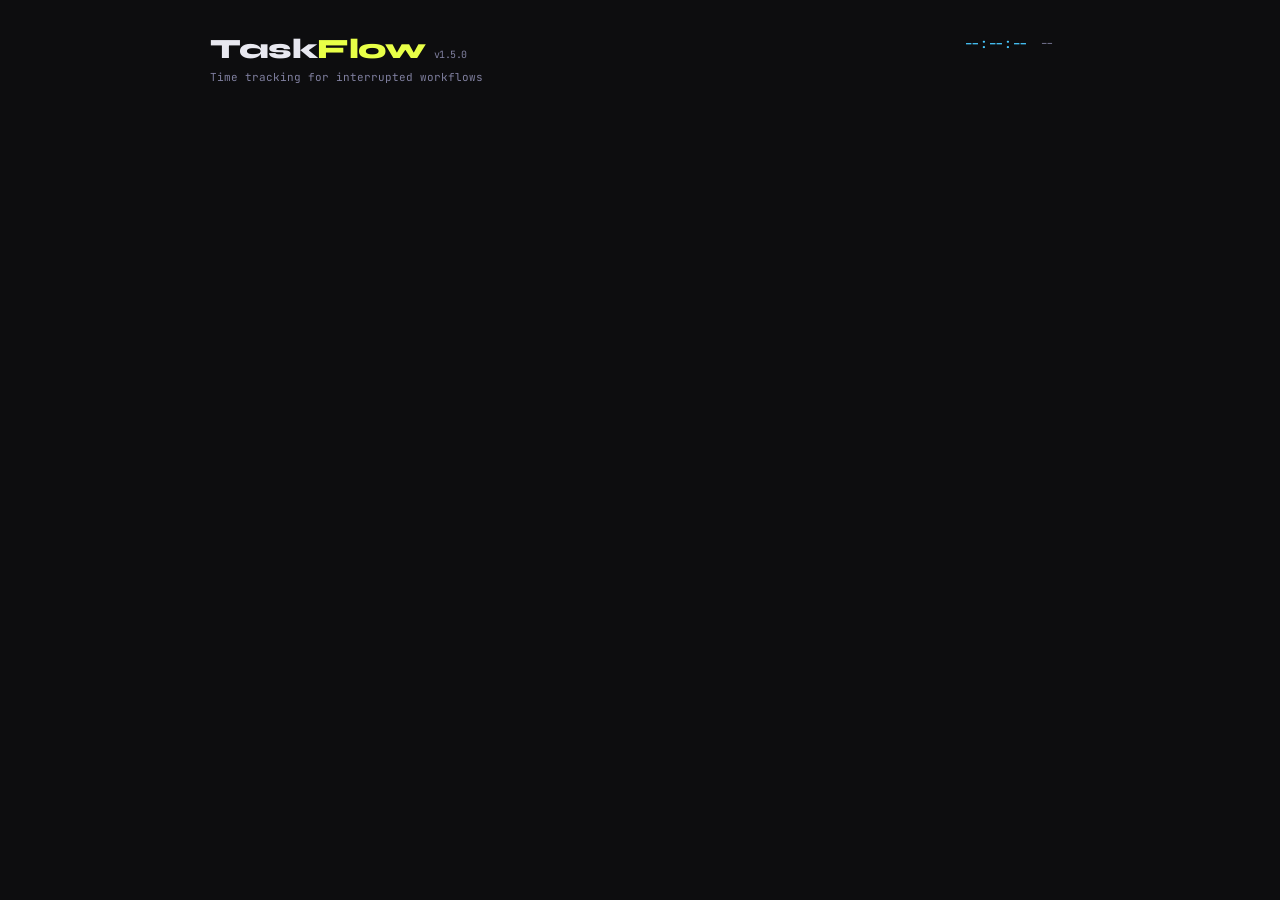
==== commit be0d128e: "feat: add Shift+N shortcut to focus task input - Shift+N focuses the task name input for quick task " ====
--- a/index.html
+++ b/index.html
@@ -21,7 +21,7 @@
   <!-- Header -->
   <div class="header">
     <div>
-      <div class="logo">Task<span>Flow</span> <span style="font-size:10px;color:var(--muted);font-family:'JetBrains Mono',monospace;font-weight:400;">v1.4.0</span></div>
+      <div class="logo">Task<span>Flow</span> <span style="font-size:10px;color:var(--muted);font-family:'JetBrains Mono',monospace;font-weight:400;">v1.5.0</span></div>
       <div style="font-size:11px;color:var(--muted);margin-top:4px;">Time tracking for interrupted workflows</div>
     </div>
     <div style="display:flex;align-items:flex-end;gap:16px;flex-wrap:wrap;">
